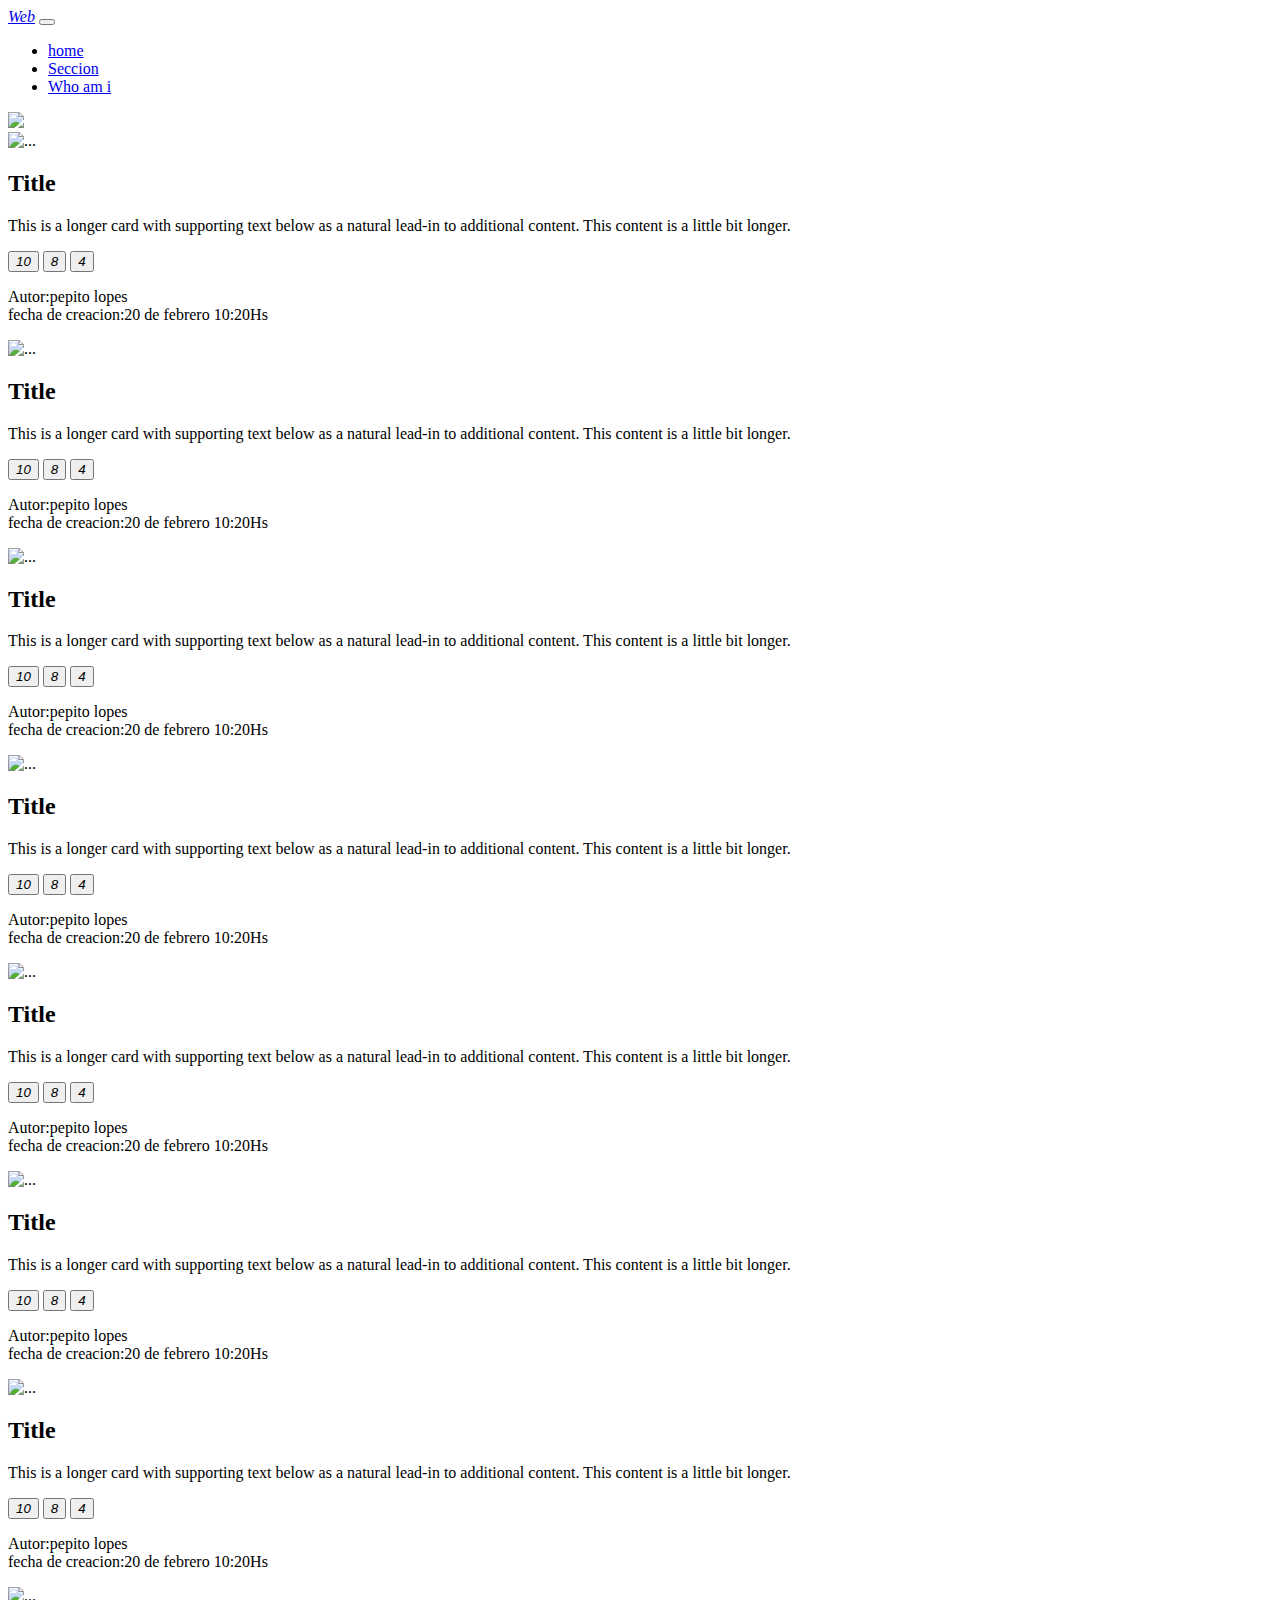
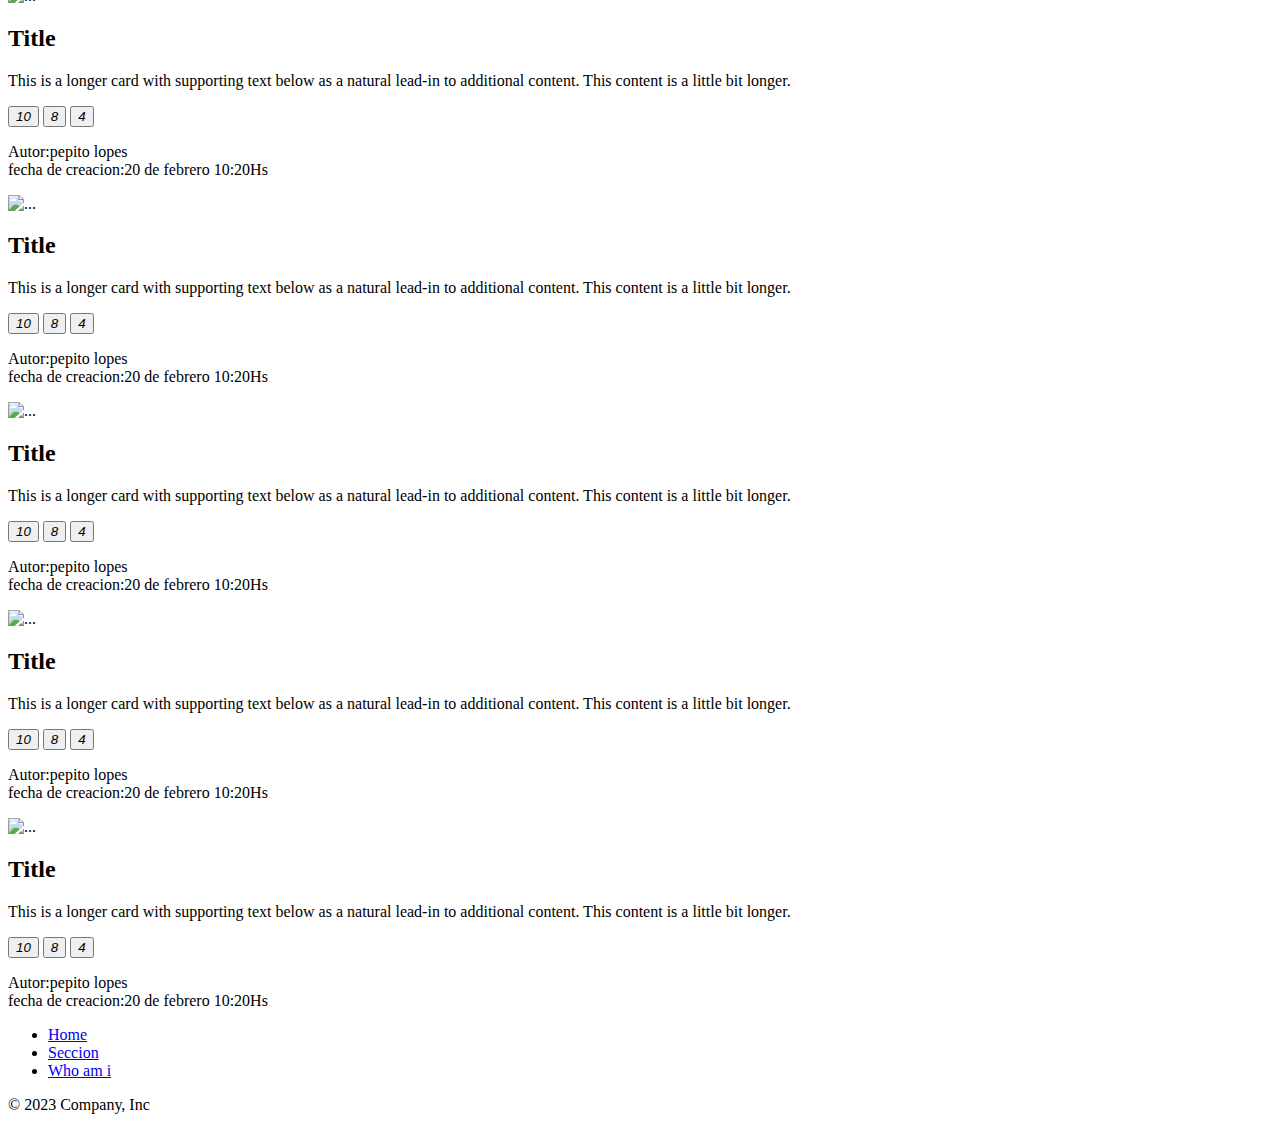
==== index.html @ 8e336708 "renombro home por index" ====
<!DOCTYPE html>
              <html>
              <head>

                <meta charset="utf-8"> 
                <meta name="viewport" content="width=device-width, initial-scale=1" >
                <meta name="description" content="portafolio de desarrollo">
                <meta name="keywords" content="HTML,CSS,javaScript,react">
                <link href="http://localhost/servidor/css/bootstrap.min.css" rel="stylesheet">
                <link href="http://localhost/servidor/css/style.css" rel="stylesheet">
                <script src="http://localhost/servidor/js/jquery.min.js"></script>
                <script src="http://localhost/servidor/js/bootstrap.min.js"></script>
                <title> Web/Programer</title>
              </head>
              <body>
                  <div class="container"> 
                     <nav class="navbar navbar-expand-lg">
                          <a class="navbar-brand" href="#">
                            <i class="bi bi-globe2"> Web</i></a>
                          <button class="navbar-toggler" type="button" data-bs-toggle="collapse" data-bs-target="#navbarNav" aria-controls="navbarNav" aria-expanded="false" aria-label="Toggle navigation">
                            <span class="navbar-toggler-icon"></span>
                          </button>
                          <div class="collapse navbar-collapse" id="navbarNav">
                            <ul class="navbar-nav">
                              <li class="nav-item">
                                <a class="nav-link" href="home.html">home</a>
                              </li>
                              <li class="nav-item">
                                <a class="nav-link" href="seccion.html">Seccion</a>
                              </li>
                              <li class="nav-item">
                                <a class="nav-link" href="whoami.html">Who am i </a>
                              </li>
                            </ul>
                          </div>
                      </nav>
                      </div>
                          <div class="container">
                              <div class="mb-3">
                                   <img src="https://www.achieve3000.com/media/images/A3K_HomeHeader_large_eQJwdRV.original.png" class="img-fluid rounded">
                                </div>
                           </div>
                       <div class="container">
                        <div class="row row-cols-1 row-cols-md-2 g-4">
                          <div class="col-12 col-md-6 col-xl-4">
                            <div class="card">
                              <img src="https://spng.pngfind.com/pngs/s/648-6482861_permalink-to-150-good-angry-png-this-year.png" class="card-img-top" alt="...">
                              <div class="card-body">
                                <h2 class="card-title">Title</h2>
                                <p class="card-text">This is a longer card with supporting text below as a natural lead-in to additional content. This content is a little bit longer.<br>
                                   <div class="text-center"> 
                                    <button type="button" class="btn btn-secondary">
                                      <i class="bi bi-chat-left-text">
                                         10
                                     </i>
                                   </button>
                                   <button type="button" class="btn btn-light">
                                     <i class="bi bi-hand-thumbs-up">
                                       8
                                     </i>
                                </button>
                                <button type="button" class="btn btn-dark">
                                      <i class="bi bi-hand-thumbs-down">
                                         4
                                       </i>
                                 </button>
                              </div>
                                 <div class="mt-3">
                                   <p>
                                     Autor:pepito lopes<br>
                                     fecha de creacion:20 de febrero 10:20Hs
                                   </p>
                              </div>
                                </p>
                              </div>
                            </div>
                          </div>
                          <div class="col-12 col-md-6 col-xl-4 ">
                            <div class="card">
                              <img src="https://spng.pngfind.com/pngs/s/648-6482861_permalink-to-150-good-angry-png-this-year.png" class="card-img-top" alt="...">
                              <div class="card-body">
                                <h2 class="card-title">Title</h2>
                                <p class="card-text">This is a longer card with supporting text below as a natural lead-in to additional content. This content is a little bit longer.<br>
                                   <div class="text-center"> 
                                    <button type="button" class="btn btn-secondary">
                                      <i class="bi bi-chat-left-text">
                                         10
                                     </i>
                                   </button>
                                   <button type="button" class="btn btn-light">
                                     <i class="bi bi-hand-thumbs-up">
                                       8
                                     </i>
                                </button>
                                <button type="button" class="btn btn-dark">
                                      <i class="bi bi-hand-thumbs-down">
                                         4
                                       </i>
                                 </button>
                              </div>
                                 <div class="mt-3">
                                   <p>
                                     Autor:pepito lopes<br>
                                     fecha de creacion:20 de febrero 10:20Hs
                                   </p>
                              </div>
                                </p>
                              </div>
                            </div>
                          </div>
                          <div class="col-12 col-md-6 col-xl-4">
                            <div class="card">
                              <img src="https://spng.pngfind.com/pngs/s/648-6482861_permalink-to-150-good-angry-png-this-year.png" class="card-img-top" alt="...">
                              <div class="card-body">
                                <h2 class="card-title">Title</h2>
                                <p class="card-text">This is a longer card with supporting text below as a natural lead-in to additional content. This content is a little bit longer.<br>
                                   <div class="text-center"> 
                                    <button type="button" class="btn btn-secondary">
                                      <i class="bi bi-chat-left-text">
                                         10
                                     </i>
                                   </button>
                                   <button type="button" class="btn btn-light">
                                     <i class="bi bi-hand-thumbs-up">
                                       8
                                     </i>
                                </button>
                                <button type="button" class="btn btn-dark">
                                      <i class="bi bi-hand-thumbs-down">
                                         4
                                       </i>
                                 </button>
                              </div>
                                 <div class="mt-3">
                                   <p>
                                     Autor:pepito lopes<br>
                                     fecha de creacion:20 de febrero 10:20Hs
                                   </p>
                              </div>
                                </p>
                              </div>
                            </div>
                          </div>
                          <div class="col-12 col-md-6 col-xl-4">
                            <div class="card">
                              <img src="https://spng.pngfind.com/pngs/s/648-6482861_permalink-to-150-good-angry-png-this-year.png" class="card-img-top" alt="...">
                              <div class="card-body">
                                <h2 class="card-title">Title</h2>
                                <p class="card-text">This is a longer card with supporting text below as a natural lead-in to additional content. This content is a little bit longer.<br>
                                   <div class="text-center"> 
                                    <button type="button" class="btn btn-secondary">
                                      <i class="bi bi-chat-left-text">
                                         10
                                     </i>
                                   </button>
                                   <button type="button" class="btn btn-light">
                                     <i class="bi bi-hand-thumbs-up">
                                       8
                                     </i>
                                </button>
                                <button type="button" class="btn btn-dark">
                                      <i class="bi bi-hand-thumbs-down">
                                         4
                                       </i>
                                 </button>
                              </div>
                                 <div class="mt-3">
                                   <p>
                                     Autor:pepito lopes<br>
                                     fecha de creacion:20 de febrero 10:20Hs
                                   </p>
                              </div>
                                </p>
                              </div>
                            </div>
                          </div>
                          <div class="col-12 col-md-6 col-xl-4">
                            <div class="card">
                              <img src="https://spng.pngfind.com/pngs/s/648-6482861_permalink-to-150-good-angry-png-this-year.png" class="card-img-top" alt="...">
                              <div class="card-body">
                                <h2 class="card-title">Title</h2>
                                <p class="card-text">This is a longer card with supporting text below as a natural lead-in to additional content. This content is a little bit longer.<br>
                                   <div class="text-center"> 
                                    <button type="button" class="btn btn-secondary">
                                      <i class="bi bi-chat-left-text">
                                         10
                                     </i>
                                   </button>
                                   <button type="button" class="btn btn-light">
                                     <i class="bi bi-hand-thumbs-up">
                                       8
                                     </i>
                                </button>
                                <button type="button" class="btn btn-dark">
                                      <i class="bi bi-hand-thumbs-down">
                                         4
                                       </i>
                                 </button>
                              </div>
                                 <div class="mt-3">
                                   <p>
                                     Autor:pepito lopes<br>
                                     fecha de creacion:20 de febrero 10:20Hs
                                   </p>
                              </div>
                                </p>
                              </div>
                            </div>
                          </div>
                          <div class="col-12 col-md-6 col-xl-4">
                            <div class="card">
                              <img src="https://spng.pngfind.com/pngs/s/648-6482861_permalink-to-150-good-angry-png-this-year.png" class="card-img-top" alt="...">
                              <div class="card-body">
                                <h2 class="card-title">Title</h2>
                                <p class="card-text">This is a longer card with supporting text below as a natural lead-in to additional content. This content is a little bit longer.<br>
                                   <div class="text-center"> 
                                    <button type="button" class="btn btn-secondary">
                                      <i class="bi bi-chat-left-text">
                                         10
                                     </i>
                                   </button>
                                   <button type="button" class="btn btn-light">
                                     <i class="bi bi-hand-thumbs-up">
                                       8
                                     </i>
                                </button>
                                <button type="button" class="btn btn-dark">
                                      <i class="bi bi-hand-thumbs-down">
                                         4
                                       </i>
                                 </button>
                              </div>
                                 <div class="mt-3">
                                   <p>
                                     Autor:pepito lopes<br>
                                     fecha de creacion:20 de febrero 10:20Hs
                                   </p>
                              </div>
                                </p>
                              </div>
                            </div>
                          </div>
                          <div class="col-12 col-md-6 col-xl-4">
                            <div class="card">
                              <img src="https://spng.pngfind.com/pngs/s/648-6482861_permalink-to-150-good-angry-png-this-year.png" class="card-img-top" alt="...">
                              <div class="card-body">
                                <h2 class="card-title">Title</h2>
                                <p class="card-text">This is a longer card with supporting text below as a natural lead-in to additional content. This content is a little bit longer.<br>
                                   <div class="text-center"> 
                                    <button type="button" class="btn btn-secondary">
                                      <i class="bi bi-chat-left-text">
                                         10
                                     </i>
                                   </button>
                                   <button type="button" class="btn btn-light">
                                     <i class="bi bi-hand-thumbs-up">
                                       8
                                     </i>
                                </button>
                                <button type="button" class="btn btn-dark">
                                      <i class="bi bi-hand-thumbs-down">
                                         4
                                       </i>
                                 </button>
                              </div>
                                 <div class="mt-3">
                                   <p>
                                     Autor:pepito lopes<br>
                                     fecha de creacion:20 de febrero 10:20Hs
                                   </p>
                              </div>
                                </p>
                              </div>
                            </div>
                          </div>
                          <div class="col-12 col-md-6 col-xl-4">
                            <div class="card">
                              <img src="https://spng.pngfind.com/pngs/s/648-6482861_permalink-to-150-good-angry-png-this-year.png" class="card-img-top" alt="...">
                              <div class="card-body">
                                <h2 class="card-title">Title</h2>
                                <p class="card-text">This is a longer card with supporting text below as a natural lead-in to additional content. This content is a little bit longer.<br>
                                   <div class="text-center"> 
                                    <button type="button" class="btn btn-secondary">
                                      <i class="bi bi-chat-left-text">
                                         10
                                     </i>
                                   </button>
                                   <button type="button" class="btn btn-light">
                                     <i class="bi bi-hand-thumbs-up">
                                       8
                                     </i>
                                </button>
                                <button type="button" class="btn btn-dark">
                                      <i class="bi bi-hand-thumbs-down">
                                         4
                                       </i>
                                 </button>
                              </div>
                                 <div class="mt-3">
                                   <p>
                                     Autor:pepito lopes<br>
                                     fecha de creacion:20 de febrero 10:20Hs
                                   </p>
                              </div>
                                </p>
                              </div>
                            </div>
                          </div>
                           <div class="col-12 col-md-6 col-xl-4">
                              <div class="card">
                               <img src="https://spng.pngfind.com/pngs/s/648-6482861_permalink-to-150-good-angry-png-this-year.png" class="card-img-top" alt="...">
                                <div class="card-body">
                                <h2 class="card-title">Title</h2>
                                <p class="card-text">This is a longer card with supporting text below as a natural lead-in to additional content. This content is a little bit longer.<br>
                                   <div class="text-center"> 
                                    <button type="button" class="btn btn-secondary">
                                      <i class="bi bi-chat-left-text">
                                         10
                                     </i>
                                   </button>
                                   <button type="button" class="btn btn-light">
                                     <i class="bi bi-hand-thumbs-up">
                                       8
                                     </i>
                                </button>
                                <button type="button" class="btn btn-dark">
                                      <i class="bi bi-hand-thumbs-down">
                                         4
                                       </i>
                                 </button>
                              </div>
                                 <div class="mt-3">
                                   <p>
                                     Autor:pepito lopes<br>
                                     fecha de creacion:20 de febrero 10:20Hs
                                   </p>
                              </div>
                                </p>
                              </div>
                            </div>
                          </div>
                           <div class="col-12 col-md-6 col-xl-4">
                            <div class="card">
                              <img src="https://spng.pngfind.com/pngs/s/648-6482861_permalink-to-150-good-angry-png-this-year.png" class="card-img-top" alt="...">
                              <div class="card-body">
                                <h2 class="card-title">Title</h2>
                                <p class="card-text">This is a longer card with supporting text below as a natural lead-in to additional content. This content is a little bit longer.<br>
                                   <div class="text-center"> 
                                    <button type="button" class="btn btn-secondary">
                                      <i class="bi bi-chat-left-text">
                                         10
                                     </i>
                                   </button>
                                   <button type="button" class="btn btn-light">
                                     <i class="bi bi-hand-thumbs-up">
                                       8
                                     </i>
                                </button>
                                <button type="button" class="btn btn-dark">
                                      <i class="bi bi-hand-thumbs-down">
                                         4
                                       </i>
                                 </button>
                              </div>
                                 <div class="mt-3">
                                   <p>
                                     Autor:pepito lopes<br>
                                     fecha de creacion:20 de febrero 10:20Hs
                                   </p>
                              </div>
                                </p>
                              </div>
                            </div>
                          </div>
                           <div class="col-12 col-md-6 col-xl-4">
                            <div class="card">
                              <img src="https://spng.pngfind.com/pngs/s/648-6482861_permalink-to-150-good-angry-png-this-year.png" class="card-img-top" alt="...">
                              <div class="card-body">
                                <h2 class="card-title">Title</h2>
                                <p class="card-text">This is a longer card with supporting text below as a natural lead-in to additional content. This content is a little bit longer.<br>
                                   <div class="text-center"> 
                                    <button type="button" class="btn btn-secondary">
                                      <i class="bi bi-chat-left-text">
                                         10
                                     </i>
                                   </button>
                                   <button type="button" class="btn btn-light">
                                     <i class="bi bi-hand-thumbs-up">
                                       8
                                     </i>
                                </button>
                                <button type="button" class="btn btn-dark">
                                      <i class="bi bi-hand-thumbs-down">
                                         4
                                       </i>
                                 </button>
                              </div>
                                 <div class="mt-3">
                                   <p>
                                     Autor:pepito lopes<br>
                                     fecha de creacion:20 de febrero 10:20Hs
                                   </p>
                              </div>
                                </p>
                              </div>
                            </div>
                          </div>
                           <div class="col-12 col-md-6 col-xl-4">
                            <div class="card">
                              <img src="https://spng.pngfind.com/pngs/s/648-6482861_permalink-to-150-good-angry-png-this-year.png" class="card-img-top" alt="...">
                              <div class="card-body">
                                <h2 class="card-title">Title</h2>
                                <p class="card-text">This is a longer card with supporting text below as a natural lead-in to additional content. This content is a little bit longer.<br>
                                   <div class="text-center"> 
                                    <button type="button" class="btn btn-secondary">
                                      <i class="bi bi-chat-left-text">
                                         10
                                     </i>
                                   </button>
                                   <button type="button" class="btn btn-light">
                                     <i class="bi bi-hand-thumbs-up">
                                       8
                                     </i>
                                </button>
                                <button type="button" class="btn btn-dark">
                                      <i class="bi bi-hand-thumbs-down">
                                         4
                                       </i>
                                 </button>
                              </div>
                                 <div class="mt-3">
                                   <p>
                                     Autor:pepito lopes<br>
                                     fecha de creacion:20 de febrero 10:20Hs
                                   </p>
                                   </div>
                                 </p>
                              </div>
                            </div>
                          </div>
                        </div>
                       <div class="container">
                      <div class="row">
                            <footer class="py-3 my-4">
                            <ul class="nav justify-content-center border-bottom pb-3 mb-3">
                            <li class="nav-item"><a href="home.html" class="nav-link px-2 text-muted">Home</a></li>
                            <li class="nav-item"><a href="seccion.html" class="nav-link px-2 text-muted">Seccion</a></li>
                            <li class="nav-item"><a href="whoami.html" class="nav-link px-2 text-muted">Who am i</a></li>
                            </ul>
                            <p class="text-center text-muted">© 2023 Company, Inc</p>
                      </footer>
                 </div>
              </div>  
            </div>
         </body>
     </html>
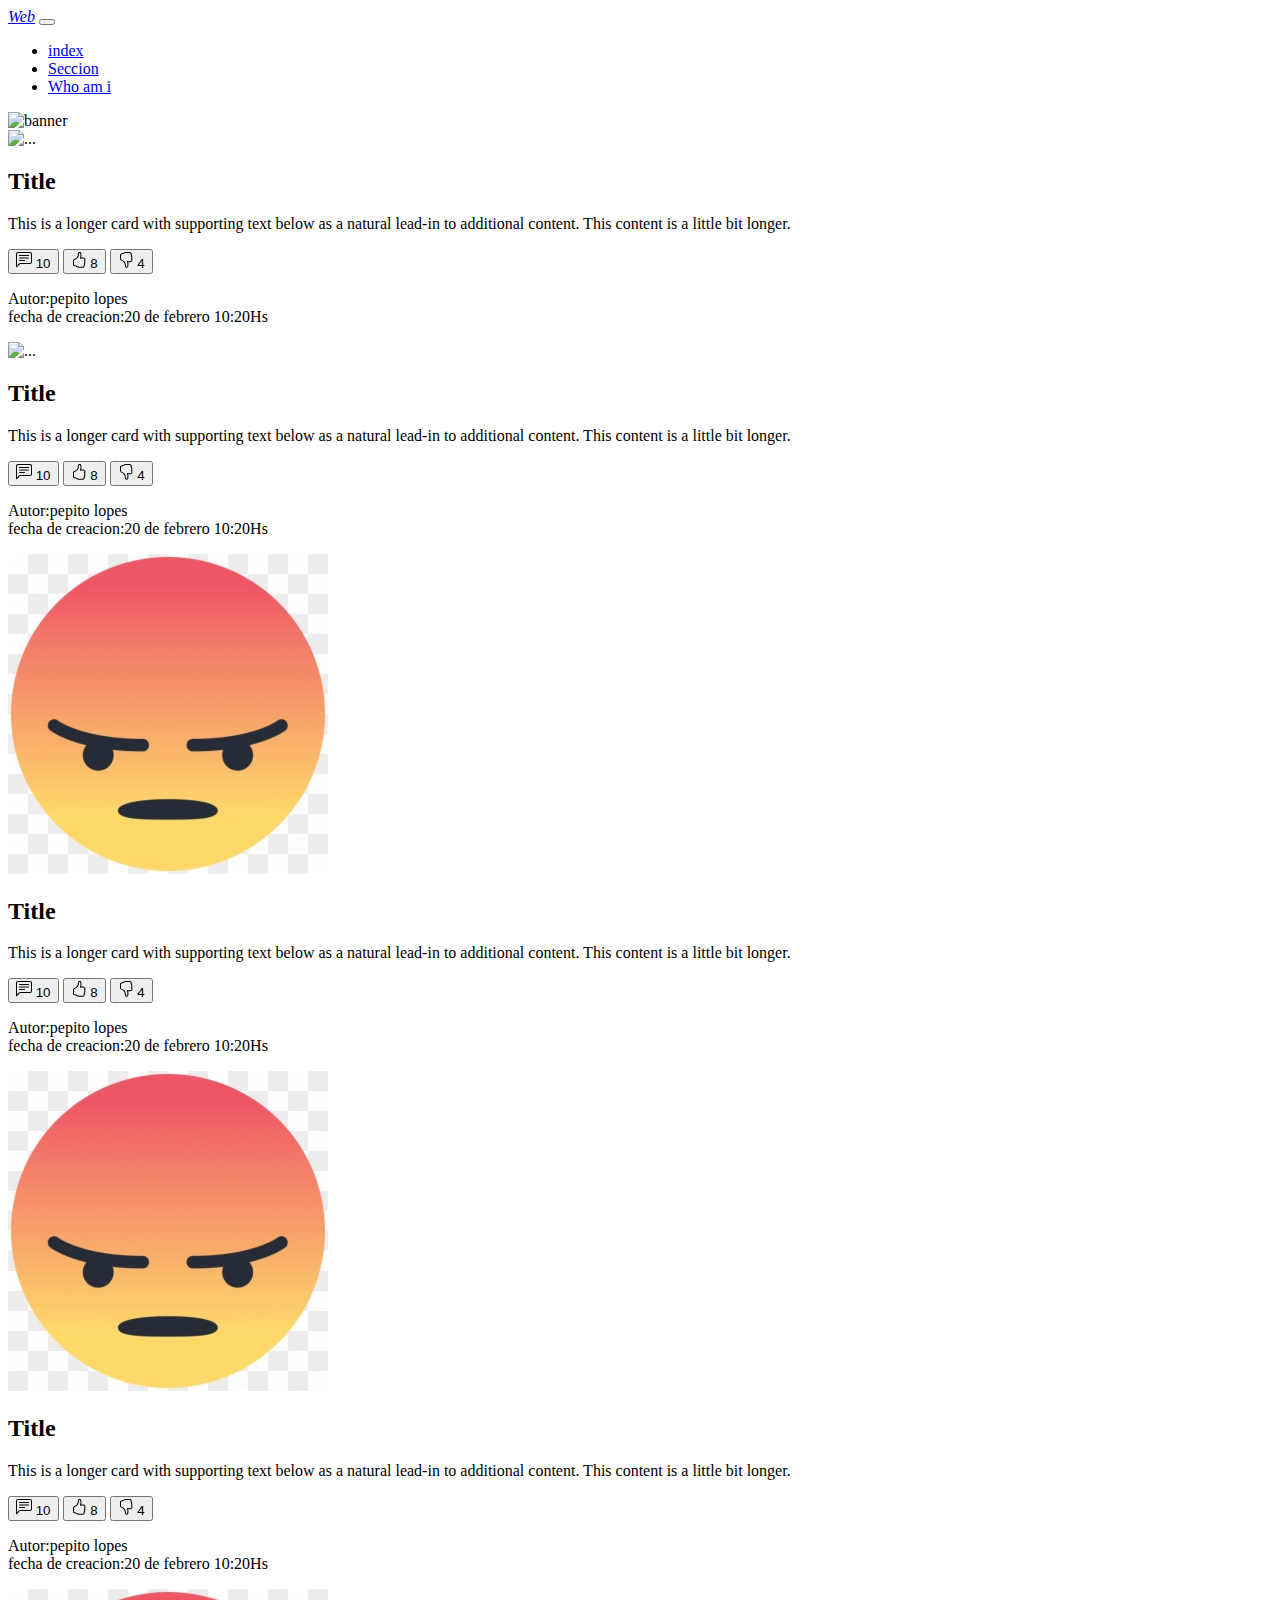
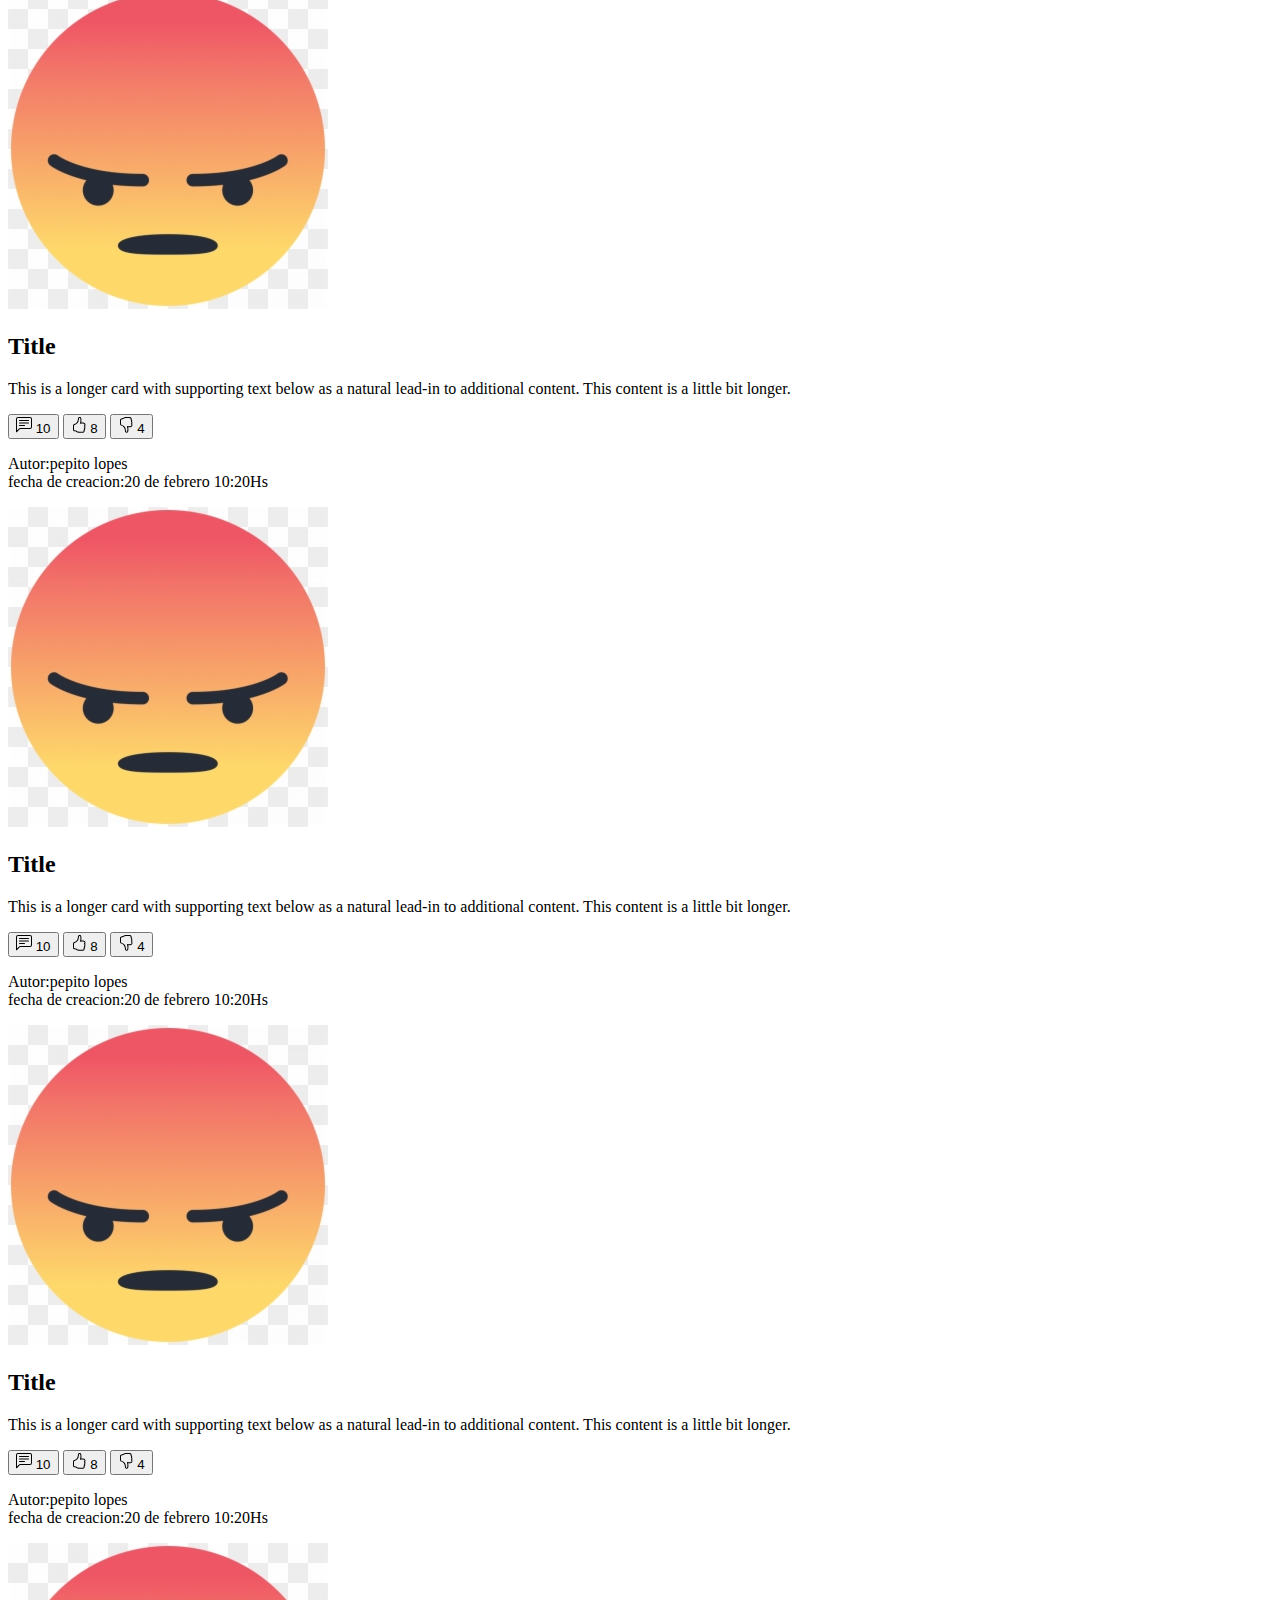
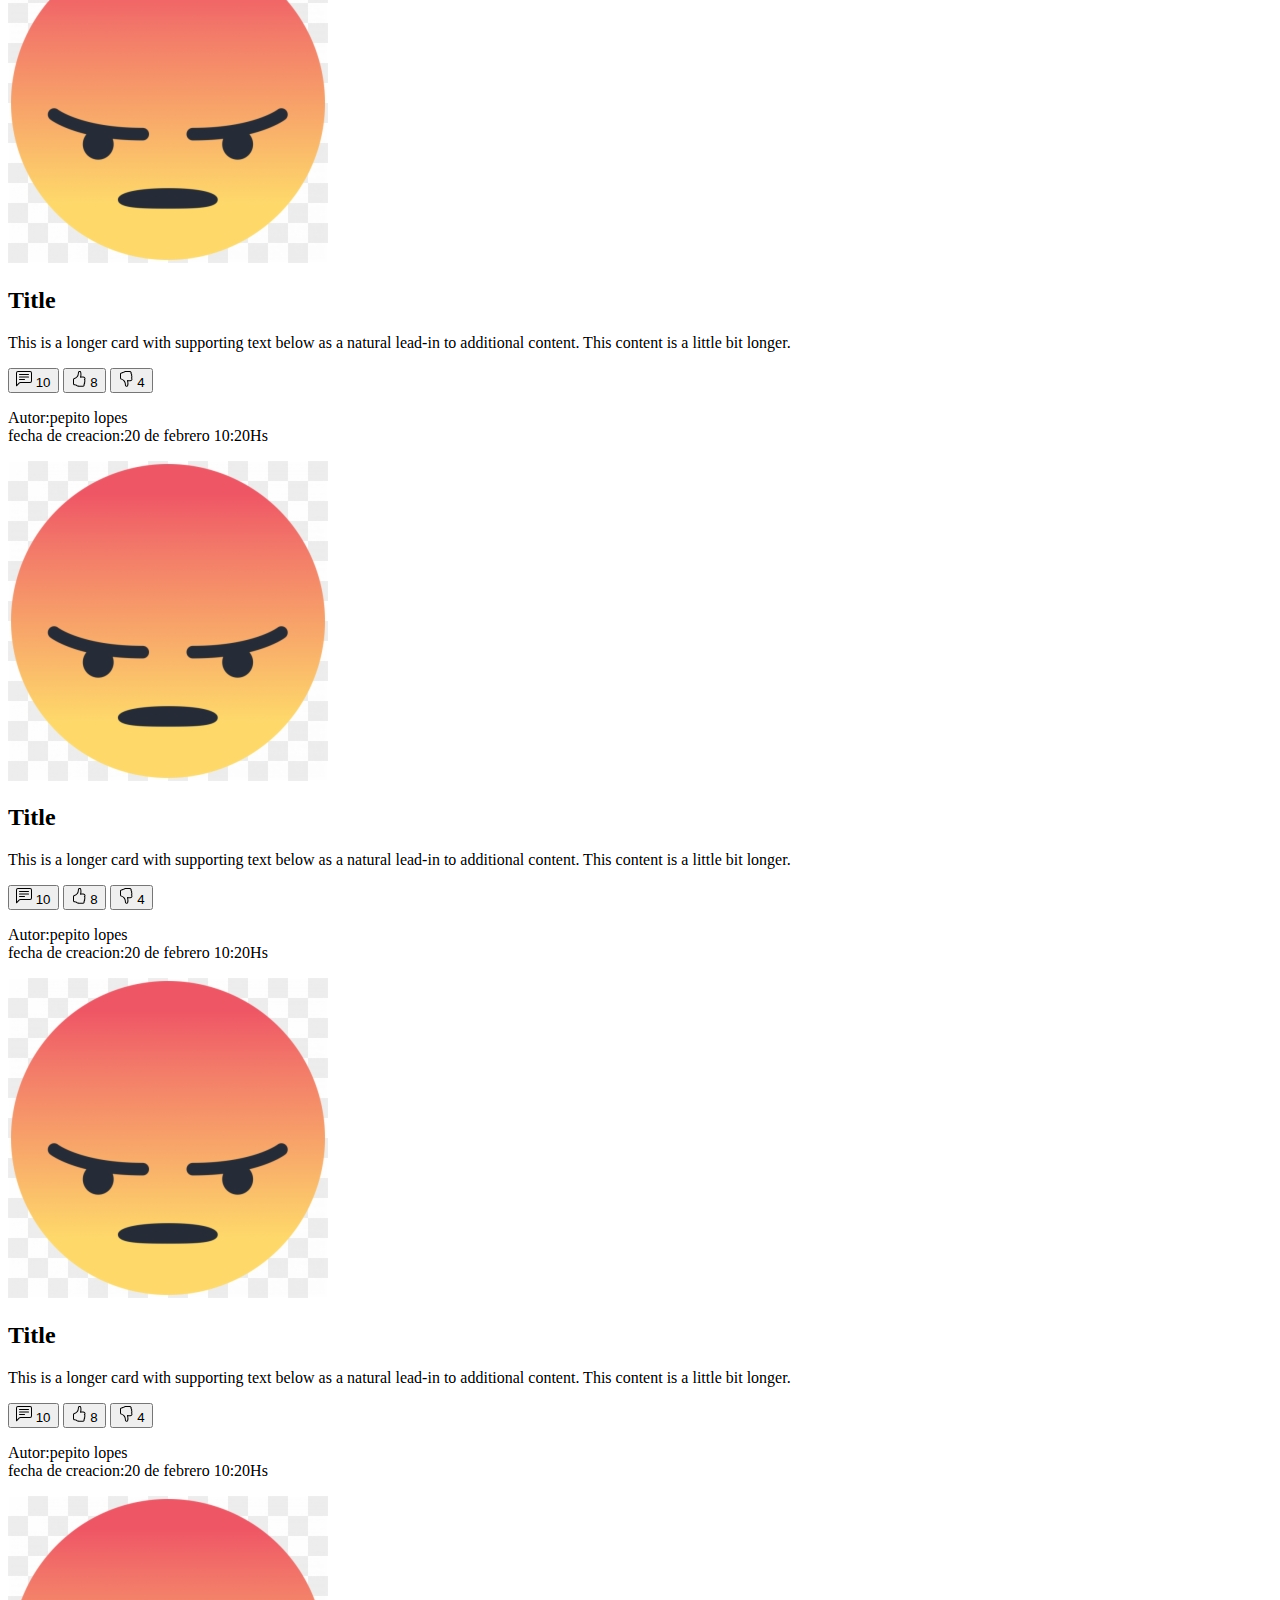
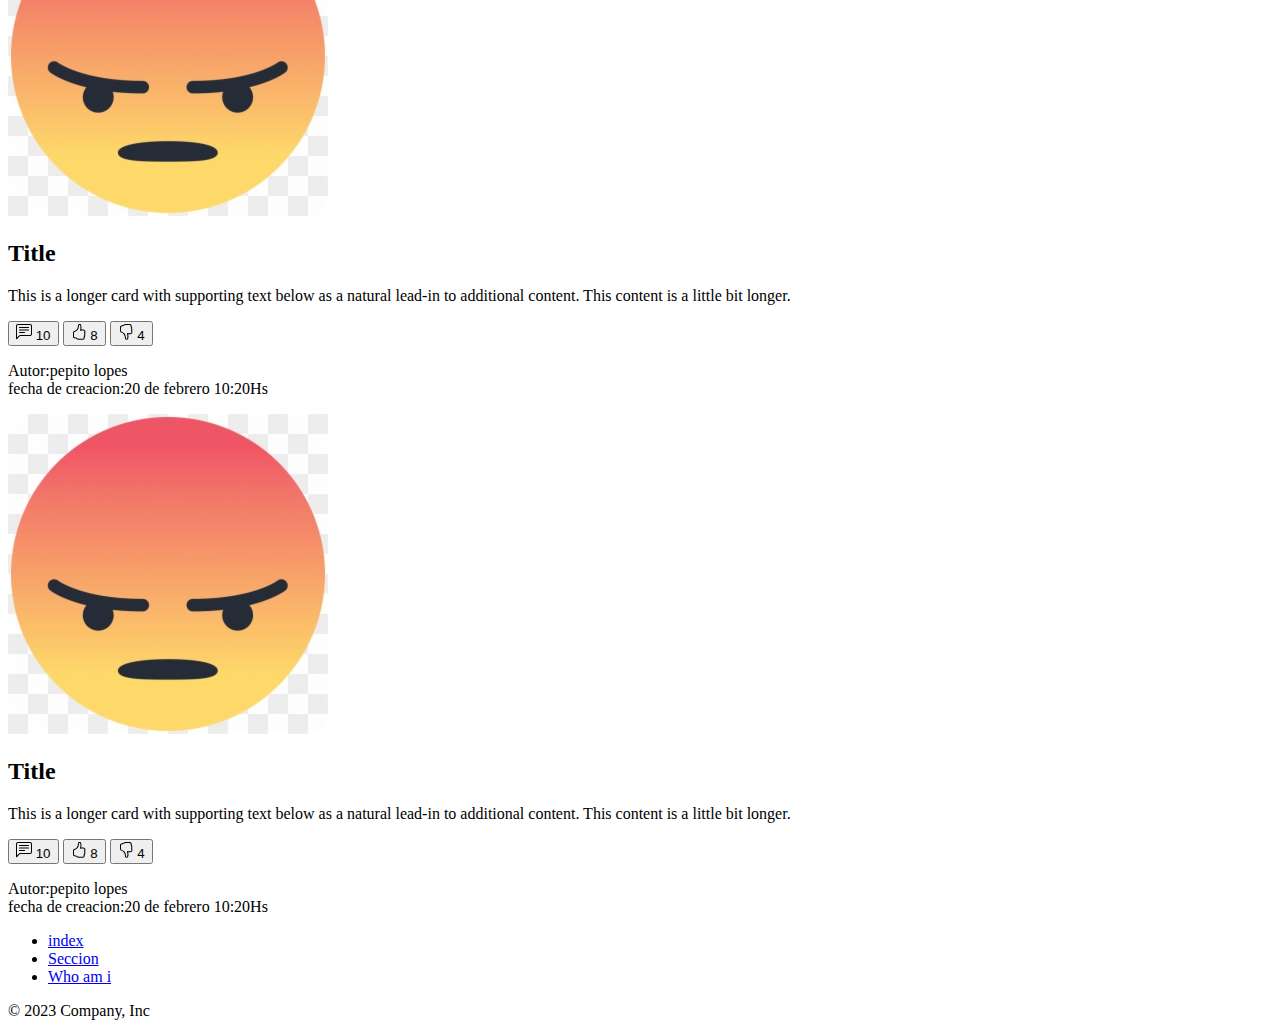
==== commit 43d25450: "arreglo de enlaces" ====
--- a/index.html
+++ b/index.html
@@ -23,7 +23,7 @@
                           <div class="collapse navbar-collapse" id="navbarNav">
                             <ul class="navbar-nav">
                               <li class="nav-item">
-                                <a class="nav-link" href="home.html">home</a>
+                                <a class="nav-link" href="index.html">index</a>
                               </li>
                               <li class="nav-item">
                                 <a class="nav-link" href="seccion.html">Seccion</a>
@@ -37,32 +37,36 @@
                       </div>
                           <div class="container">
                               <div class="mb-3">
-                                   <img src="https://www.achieve3000.com/media/images/A3K_HomeHeader_large_eQJwdRV.original.png" class="img-fluid rounded">
+                                   <img src="https://www.achieve3000.com/media/images/A3K_HomeHeader_large_eQJwdRV.original.png" class="img-fluid rounded" alt="banner">
                                 </div>
                            </div>
                        <div class="container">
                         <div class="row row-cols-1 row-cols-md-2 g-4">
                           <div class="col-12 col-md-6 col-xl-4">
                             <div class="card">
-                              <img src="https://spng.pngfind.com/pngs/s/648-6482861_permalink-to-150-good-angry-png-this-year.png" class="card-img-top" alt="...">
-                              <div class="card-body">
-                                <h2 class="card-title">Title</h2>
-                                <p class="card-text">This is a longer card with supporting text below as a natural lead-in to additional content. This content is a little bit longer.<br>
-                                   <div class="text-center"> 
-                                    <button type="button" class="btn btn-secondary">
-                                      <i class="bi bi-chat-left-text">
-                                         10
-                                     </i>
-                                   </button>
-                                   <button type="button" class="btn btn-light">
-                                     <i class="bi bi-hand-thumbs-up">
-                                       8
-                                     </i>
-                                </button>
-                                <button type="button" class="btn btn-dark">
-                                      <i class="bi bi-hand-thumbs-down">
-                                         4
-                                       </i>
+                              <img src="imagenes/Seccion.png" class="card-img-top" alt="...">
+                              <div class="card-body">
+                                <h2 class="card-title">Title</h2>
+                                <p class="card-text">This is a longer card with supporting text below as a natural lead-in to additional content. This content is a little bit longer.<br>
+                                   <div class="text-center"> 
+                                    <button type="button" class="btn btn-secondary"> 
+                                      <svg xmlns="http://www.w3.org/2000/svg" width="16" height="16" fill="currentColor" class="bi bi-chat-left-text" viewBox="0 0 16 16">
+                                      <path d="M14 1a1 1 0 0 1 1 1v8a1 1 0 0 1-1 1H4.414A2 2 0 0 0 3 11.586l-2 2V2a1 1 0 0 1 1-1h12zM2 0a2 2 0 0 0-2 2v12.793a.5.5 0 0 0 .854.353l2.853-2.853A1 1 0 0 1 4.414 12H14a2 2 0 0 0 2-2V2a2 2 0 0 0-2-2H2z"/> 
+                                      <path d="M3 3.5a.5.5 0 0 1 .5-.5h9a.5.5 0 0 1 0 1h-9a.5.5 0 0 1-.5-.5zM3 6a.5.5 0 0 1 .5-.5h9a.5.5 0 0 1 0 1h-9A.5.5 0 0 1 3 6zm0 2.5a.5.5 0 0 1 .5-.5h5a.5.5 0 0 1 0 1h-5a.5.5 0 0 1-.5-.5z"/>
+                                    </svg>
+                                    10
+                                   </button> 
+                                   <button type="button" class="btn btn-light">
+                                      <svg xmlns="http://www.w3.org/2000/svg" width="16" height="16" fill="currentColor" class="bi bi-hand-thumbs-up" viewBox="0 0 16 16">
+                                    <path d="M8.864.046C7.908-.193 7.02.53 6.956 1.466c-.072 1.051-.23 2.016-.428 2.59-.125.36-.479 1.013-1.04 1.639-.557.623-1.282 1.178-2.131 1.41C2.685 7.288 2 7.87 2 8.72v4.001c0 .845.682 1.464 1.448 1.545 1.07.114 1.564.415 2.068.723l.048.03c.272.165.578.348.97.484.397.136.861.217 1.466.217h3.5c.937 0 1.599-.477 1.934-1.064a1.86 1.86 0 0 0 .254-.912c0-.152-.023-.312-.077-.464.201-.263.38-.578.488-.901.11-.33.172-.762.004-1.149.069-.13.12-.269.159-.403.077-.27.113-.568.113-.857 0-.288-.036-.585-.113-.856a2.144 2.144 0 0 0-.138-.362 1.9 1.9 0 0 0 .234-1.734c-.206-.592-.682-1.1-1.2-1.272-.847-.282-1.803-.276-2.516-.211a9.84 9.84 0 0 0-.443.05 9.365 9.365 0 0 0-.062-4.509A1.38 1.38 0 0 0 9.125.111L8.864.046zM11.5 14.721H8c-.51 0-.863-.069-1.14-.164-.281-.097-.506-.228-.776-.393l-.04-.024c-.555-.339-1.198-.731-2.49-.868-.333-.036-.554-.29-.554-.55V8.72c0-.254.226-.543.62-.65 1.095-.3 1.977-.996 2.614-1.708.635-.71 1.064-1.475 1.238-1.978.243-.7.407-1.768.482-2.85.025-.362.36-.594.667-.518l.262.066c.16.04.258.143.288.255a8.34 8.34 0 0 1-.145 4.725.5.5 0 0 0 .595.644l.003-.001.014-.003.058-.014a8.908 8.908 0 0 1 1.036-.157c.663-.06 1.457-.054 2.11.164.175.058.45.3.57.65.107.308.087.67-.266 1.022l-.353.353.353.354c.043.043.105.141.154.315.048.167.075.37.075.581 0 .212-.027.414-.075.582-.05.174-.111.272-.154.315l-.353.353.353.354c.047.047.109.177.005.488a2.224 2.224 0 0 1-.505.805l-.353.353.353.354c.006.005.041.05.041.17a.866.866 0 0 1-.121.416c-.165.288-.503.56-1.066.56z"/>
+                                  </svg>
+                                  8
+                                </button>
+                                <button type="button" class="btn btn-dark">
+                                      <svg xmlns="http://www.w3.org/2000/svg" width="16" height="16" fill="currentColor" class="bi bi-hand-thumbs-down" viewBox="0 0 16 16">
+                                      <path d="M8.864 15.674c-.956.24-1.843-.484-1.908-1.42-.072-1.05-.23-2.015-.428-2.59-.125-.36-.479-1.012-1.04-1.638-.557-.624-1.282-1.179-2.131-1.41C2.685 8.432 2 7.85 2 7V3c0-.845.682-1.464 1.448-1.546 1.07-.113 1.564-.415 2.068-.723l.048-.029c.272-.166.578-.349.97-.484C6.931.08 7.395 0 8 0h3.5c.937 0 1.599.478 1.934 1.064.164.287.254.607.254.913 0 .152-.023.312-.077.464.201.262.38.577.488.9.11.33.172.762.004 1.15.069.13.12.268.159.403.077.27.113.567.113.856 0 .289-.036.586-.113.856-.035.12-.08.244-.138.363.394.571.418 1.2.234 1.733-.206.592-.682 1.1-1.2 1.272-.847.283-1.803.276-2.516.211a9.877 9.877 0 0 1-.443-.05 9.364 9.364 0 0 1-.062 4.51c-.138.508-.55.848-1.012.964l-.261.065zM11.5 1H8c-.51 0-.863.068-1.14.163-.281.097-.506.229-.776.393l-.04.025c-.555.338-1.198.73-2.49.868-.333.035-.554.29-.554.55V7c0 .255.226.543.62.65 1.095.3 1.977.997 2.614 1.709.635.71 1.064 1.475 1.238 1.977.243.7.407 1.768.482 2.85.025.362.36.595.667.518l.262-.065c.16-.04.258-.144.288-.255a8.34 8.34 0 0 0-.145-4.726.5.5 0 0 1 .595-.643h.003l.014.004.058.013a8.912 8.912 0 0 0 1.036.157c.663.06 1.457.054 2.11-.163.175-.059.45-.301.57-.651.107-.308.087-.67-.266-1.021L12.793 7l.353-.354c.043-.042.105-.14.154-.315.048-.167.075-.37.075-.581 0-.211-.027-.414-.075-.581-.05-.174-.111-.273-.154-.315l-.353-.354.353-.354c.047-.047.109-.176.005-.488a2.224 2.224 0 0 0-.505-.804l-.353-.354.353-.354c.006-.005.041-.05.041-.17a.866.866 0 0 0-.121-.415C12.4 1.272 12.063 1 11.5 1z"/>
+                                    </svg>
+                                    4
                                  </button>
                               </div>
                                  <div class="mt-3">
@@ -77,223 +81,251 @@
                           </div>
                           <div class="col-12 col-md-6 col-xl-4 ">
                             <div class="card">
-                              <img src="https://spng.pngfind.com/pngs/s/648-6482861_permalink-to-150-good-angry-png-this-year.png" class="card-img-top" alt="...">
-                              <div class="card-body">
-                                <h2 class="card-title">Title</h2>
-                                <p class="card-text">This is a longer card with supporting text below as a natural lead-in to additional content. This content is a little bit longer.<br>
-                                   <div class="text-center"> 
-                                    <button type="button" class="btn btn-secondary">
-                                      <i class="bi bi-chat-left-text">
-                                         10
-                                     </i>
-                                   </button>
-                                   <button type="button" class="btn btn-light">
-                                     <i class="bi bi-hand-thumbs-up">
-                                       8
-                                     </i>
-                                </button>
-                                <button type="button" class="btn btn-dark">
-                                      <i class="bi bi-hand-thumbs-down">
-                                         4
-                                       </i>
-                                 </button>
-                              </div>
-                                 <div class="mt-3">
-                                   <p>
-                                     Autor:pepito lopes<br>
-                                     fecha de creacion:20 de febrero 10:20Hs
-                                   </p>
-                              </div>
-                                </p>
-                              </div>
-                            </div>
-                          </div>
-                          <div class="col-12 col-md-6 col-xl-4">
-                            <div class="card">
-                              <img src="https://spng.pngfind.com/pngs/s/648-6482861_permalink-to-150-good-angry-png-this-year.png" class="card-img-top" alt="...">
-                              <div class="card-body">
-                                <h2 class="card-title">Title</h2>
-                                <p class="card-text">This is a longer card with supporting text below as a natural lead-in to additional content. This content is a little bit longer.<br>
-                                   <div class="text-center"> 
-                                    <button type="button" class="btn btn-secondary">
-                                      <i class="bi bi-chat-left-text">
-                                         10
-                                     </i>
-                                   </button>
-                                   <button type="button" class="btn btn-light">
-                                     <i class="bi bi-hand-thumbs-up">
-                                       8
-                                     </i>
-                                </button>
-                                <button type="button" class="btn btn-dark">
-                                      <i class="bi bi-hand-thumbs-down">
-                                         4
-                                       </i>
-                                 </button>
-                              </div>
-                                 <div class="mt-3">
-                                   <p>
-                                     Autor:pepito lopes<br>
-                                     fecha de creacion:20 de febrero 10:20Hs
-                                   </p>
-                              </div>
-                                </p>
-                              </div>
-                            </div>
-                          </div>
-                          <div class="col-12 col-md-6 col-xl-4">
-                            <div class="card">
-                              <img src="https://spng.pngfind.com/pngs/s/648-6482861_permalink-to-150-good-angry-png-this-year.png" class="card-img-top" alt="...">
-                              <div class="card-body">
-                                <h2 class="card-title">Title</h2>
-                                <p class="card-text">This is a longer card with supporting text below as a natural lead-in to additional content. This content is a little bit longer.<br>
-                                   <div class="text-center"> 
-                                    <button type="button" class="btn btn-secondary">
-                                      <i class="bi bi-chat-left-text">
-                                         10
-                                     </i>
-                                   </button>
-                                   <button type="button" class="btn btn-light">
-                                     <i class="bi bi-hand-thumbs-up">
-                                       8
-                                     </i>
-                                </button>
-                                <button type="button" class="btn btn-dark">
-                                      <i class="bi bi-hand-thumbs-down">
-                                         4
-                                       </i>
-                                 </button>
-                              </div>
-                                 <div class="mt-3">
-                                   <p>
-                                     Autor:pepito lopes<br>
-                                     fecha de creacion:20 de febrero 10:20Hs
-                                   </p>
-                              </div>
-                                </p>
-                              </div>
-                            </div>
-                          </div>
-                          <div class="col-12 col-md-6 col-xl-4">
-                            <div class="card">
-                              <img src="https://spng.pngfind.com/pngs/s/648-6482861_permalink-to-150-good-angry-png-this-year.png" class="card-img-top" alt="...">
-                              <div class="card-body">
-                                <h2 class="card-title">Title</h2>
-                                <p class="card-text">This is a longer card with supporting text below as a natural lead-in to additional content. This content is a little bit longer.<br>
-                                   <div class="text-center"> 
-                                    <button type="button" class="btn btn-secondary">
-                                      <i class="bi bi-chat-left-text">
-                                         10
-                                     </i>
-                                   </button>
-                                   <button type="button" class="btn btn-light">
-                                     <i class="bi bi-hand-thumbs-up">
-                                       8
-                                     </i>
-                                </button>
-                                <button type="button" class="btn btn-dark">
-                                      <i class="bi bi-hand-thumbs-down">
-                                         4
-                                       </i>
-                                 </button>
-                              </div>
-                                 <div class="mt-3">
-                                   <p>
-                                     Autor:pepito lopes<br>
-                                     fecha de creacion:20 de febrero 10:20Hs
-                                   </p>
-                              </div>
-                                </p>
-                              </div>
-                            </div>
-                          </div>
-                          <div class="col-12 col-md-6 col-xl-4">
-                            <div class="card">
-                              <img src="https://spng.pngfind.com/pngs/s/648-6482861_permalink-to-150-good-angry-png-this-year.png" class="card-img-top" alt="...">
-                              <div class="card-body">
-                                <h2 class="card-title">Title</h2>
-                                <p class="card-text">This is a longer card with supporting text below as a natural lead-in to additional content. This content is a little bit longer.<br>
-                                   <div class="text-center"> 
-                                    <button type="button" class="btn btn-secondary">
-                                      <i class="bi bi-chat-left-text">
-                                         10
-                                     </i>
-                                   </button>
-                                   <button type="button" class="btn btn-light">
-                                     <i class="bi bi-hand-thumbs-up">
-                                       8
-                                     </i>
-                                </button>
-                                <button type="button" class="btn btn-dark">
-                                      <i class="bi bi-hand-thumbs-down">
-                                         4
-                                       </i>
-                                 </button>
-                              </div>
-                                 <div class="mt-3">
-                                   <p>
-                                     Autor:pepito lopes<br>
-                                     fecha de creacion:20 de febrero 10:20Hs
-                                   </p>
-                              </div>
-                                </p>
-                              </div>
-                            </div>
-                          </div>
-                          <div class="col-12 col-md-6 col-xl-4">
-                            <div class="card">
-                              <img src="https://spng.pngfind.com/pngs/s/648-6482861_permalink-to-150-good-angry-png-this-year.png" class="card-img-top" alt="...">
-                              <div class="card-body">
-                                <h2 class="card-title">Title</h2>
-                                <p class="card-text">This is a longer card with supporting text below as a natural lead-in to additional content. This content is a little bit longer.<br>
-                                   <div class="text-center"> 
-                                    <button type="button" class="btn btn-secondary">
-                                      <i class="bi bi-chat-left-text">
-                                         10
-                                     </i>
-                                   </button>
-                                   <button type="button" class="btn btn-light">
-                                     <i class="bi bi-hand-thumbs-up">
-                                       8
-                                     </i>
-                                </button>
-                                <button type="button" class="btn btn-dark">
-                                      <i class="bi bi-hand-thumbs-down">
-                                         4
-                                       </i>
-                                 </button>
-                              </div>
-                                 <div class="mt-3">
-                                   <p>
-                                     Autor:pepito lopes<br>
-                                     fecha de creacion:20 de febrero 10:20Hs
-                                   </p>
-                              </div>
-                                </p>
-                              </div>
-                            </div>
-                          </div>
-                          <div class="col-12 col-md-6 col-xl-4">
-                            <div class="card">
-                              <img src="https://spng.pngfind.com/pngs/s/648-6482861_permalink-to-150-good-angry-png-this-year.png" class="card-img-top" alt="...">
-                              <div class="card-body">
-                                <h2 class="card-title">Title</h2>
-                                <p class="card-text">This is a longer card with supporting text below as a natural lead-in to additional content. This content is a little bit longer.<br>
-                                   <div class="text-center"> 
-                                    <button type="button" class="btn btn-secondary">
-                                      <i class="bi bi-chat-left-text">
-                                         10
-                                     </i>
-                                   </button>
-                                   <button type="button" class="btn btn-light">
-                                     <i class="bi bi-hand-thumbs-up">
-                                       8
-                                     </i>
-                                </button>
-                                <button type="button" class="btn btn-dark">
-                                      <i class="bi bi-hand-thumbs-down">
-                                         4
-                                       </i>
+                              <img src="imagenes/Seccion.png" class="card-img-top" alt="...">
+                              <div class="card-body">
+                                <h2 class="card-title">Title</h2>
+                                <p class="card-text">This is a longer card with supporting text below as a natural lead-in to additional content. This content is a little bit longer.<br>
+                                   <div class="text-center"> 
+                                    <button type="button" class="btn btn-secondary">
+                                     <svg xmlns="http://www.w3.org/2000/svg" width="16" height="16" fill="currentColor" class="bi bi-chat-left-text" viewBox="0 0 16 16">
+                                      <path d="M14 1a1 1 0 0 1 1 1v8a1 1 0 0 1-1 1H4.414A2 2 0 0 0 3 11.586l-2 2V2a1 1 0 0 1 1-1h12zM2 0a2 2 0 0 0-2 2v12.793a.5.5 0 0 0 .854.353l2.853-2.853A1 1 0 0 1 4.414 12H14a2 2 0 0 0 2-2V2a2 2 0 0 0-2-2H2z"/> 
+                                      <path d="M3 3.5a.5.5 0 0 1 .5-.5h9a.5.5 0 0 1 0 1h-9a.5.5 0 0 1-.5-.5zM3 6a.5.5 0 0 1 .5-.5h9a.5.5 0 0 1 0 1h-9A.5.5 0 0 1 3 6zm0 2.5a.5.5 0 0 1 .5-.5h5a.5.5 0 0 1 0 1h-5a.5.5 0 0 1-.5-.5z"/>
+                                    </svg>
+                                    10
+                                   </button>
+                                   <button type="button" class="btn btn-light">
+                                      <svg xmlns="http://www.w3.org/2000/svg" width="16" height="16" fill="currentColor" class="bi bi-hand-thumbs-up" viewBox="0 0 16 16">
+                                    <path d="M8.864.046C7.908-.193 7.02.53 6.956 1.466c-.072 1.051-.23 2.016-.428 2.59-.125.36-.479 1.013-1.04 1.639-.557.623-1.282 1.178-2.131 1.41C2.685 7.288 2 7.87 2 8.72v4.001c0 .845.682 1.464 1.448 1.545 1.07.114 1.564.415 2.068.723l.048.03c.272.165.578.348.97.484.397.136.861.217 1.466.217h3.5c.937 0 1.599-.477 1.934-1.064a1.86 1.86 0 0 0 .254-.912c0-.152-.023-.312-.077-.464.201-.263.38-.578.488-.901.11-.33.172-.762.004-1.149.069-.13.12-.269.159-.403.077-.27.113-.568.113-.857 0-.288-.036-.585-.113-.856a2.144 2.144 0 0 0-.138-.362 1.9 1.9 0 0 0 .234-1.734c-.206-.592-.682-1.1-1.2-1.272-.847-.282-1.803-.276-2.516-.211a9.84 9.84 0 0 0-.443.05 9.365 9.365 0 0 0-.062-4.509A1.38 1.38 0 0 0 9.125.111L8.864.046zM11.5 14.721H8c-.51 0-.863-.069-1.14-.164-.281-.097-.506-.228-.776-.393l-.04-.024c-.555-.339-1.198-.731-2.49-.868-.333-.036-.554-.29-.554-.55V8.72c0-.254.226-.543.62-.65 1.095-.3 1.977-.996 2.614-1.708.635-.71 1.064-1.475 1.238-1.978.243-.7.407-1.768.482-2.85.025-.362.36-.594.667-.518l.262.066c.16.04.258.143.288.255a8.34 8.34 0 0 1-.145 4.725.5.5 0 0 0 .595.644l.003-.001.014-.003.058-.014a8.908 8.908 0 0 1 1.036-.157c.663-.06 1.457-.054 2.11.164.175.058.45.3.57.65.107.308.087.67-.266 1.022l-.353.353.353.354c.043.043.105.141.154.315.048.167.075.37.075.581 0 .212-.027.414-.075.582-.05.174-.111.272-.154.315l-.353.353.353.354c.047.047.109.177.005.488a2.224 2.224 0 0 1-.505.805l-.353.353.353.354c.006.005.041.05.041.17a.866.866 0 0 1-.121.416c-.165.288-.503.56-1.066.56z"/>
+                                  </svg>
+                                  8
+                                </button>
+                                <button type="button" class="btn btn-dark">
+                                       <svg xmlns="http://www.w3.org/2000/svg" width="16" height="16" fill="currentColor" class="bi bi-hand-thumbs-down" viewBox="0 0 16 16">
+                                      <path d="M8.864 15.674c-.956.24-1.843-.484-1.908-1.42-.072-1.05-.23-2.015-.428-2.59-.125-.36-.479-1.012-1.04-1.638-.557-.624-1.282-1.179-2.131-1.41C2.685 8.432 2 7.85 2 7V3c0-.845.682-1.464 1.448-1.546 1.07-.113 1.564-.415 2.068-.723l.048-.029c.272-.166.578-.349.97-.484C6.931.08 7.395 0 8 0h3.5c.937 0 1.599.478 1.934 1.064.164.287.254.607.254.913 0 .152-.023.312-.077.464.201.262.38.577.488.9.11.33.172.762.004 1.15.069.13.12.268.159.403.077.27.113.567.113.856 0 .289-.036.586-.113.856-.035.12-.08.244-.138.363.394.571.418 1.2.234 1.733-.206.592-.682 1.1-1.2 1.272-.847.283-1.803.276-2.516.211a9.877 9.877 0 0 1-.443-.05 9.364 9.364 0 0 1-.062 4.51c-.138.508-.55.848-1.012.964l-.261.065zM11.5 1H8c-.51 0-.863.068-1.14.163-.281.097-.506.229-.776.393l-.04.025c-.555.338-1.198.73-2.49.868-.333.035-.554.29-.554.55V7c0 .255.226.543.62.65 1.095.3 1.977.997 2.614 1.709.635.71 1.064 1.475 1.238 1.977.243.7.407 1.768.482 2.85.025.362.36.595.667.518l.262-.065c.16-.04.258-.144.288-.255a8.34 8.34 0 0 0-.145-4.726.5.5 0 0 1 .595-.643h.003l.014.004.058.013a8.912 8.912 0 0 0 1.036.157c.663.06 1.457.054 2.11-.163.175-.059.45-.301.57-.651.107-.308.087-.67-.266-1.021L12.793 7l.353-.354c.043-.042.105-.14.154-.315.048-.167.075-.37.075-.581 0-.211-.027-.414-.075-.581-.05-.174-.111-.273-.154-.315l-.353-.354.353-.354c.047-.047.109-.176.005-.488a2.224 2.224 0 0 0-.505-.804l-.353-.354.353-.354c.006-.005.041-.05.041-.17a.866.866 0 0 0-.121-.415C12.4 1.272 12.063 1 11.5 1z"/>
+                                    </svg>
+                                    4
+                                 </button>
+                              </div>
+                                 <div class="mt-3">
+                                   <p>
+                                     Autor:pepito lopes<br>
+                                     fecha de creacion:20 de febrero 10:20Hs
+                                   </p>
+                              </div>
+                                </p>
+                              </div>
+                            </div>
+                          </div>
+                          <div class="col-12 col-md-6 col-xl-4">
+                            <div class="card">
+                              <img src="imagenes/seccion.png" class="card-img-top" alt="...">
+                              <div class="card-body">
+                                <h2 class="card-title">Title</h2>
+                                <p class="card-text">This is a longer card with supporting text below as a natural lead-in to additional content. This content is a little bit longer.<br>
+                                   <div class="text-center"> 
+                                    <button type="button" class="btn btn-secondary">
+                                      <svg xmlns="http://www.w3.org/2000/svg" width="16" height="16" fill="currentColor" class="bi bi-chat-left-text" viewBox="0 0 16 16">
+                                      <path d="M14 1a1 1 0 0 1 1 1v8a1 1 0 0 1-1 1H4.414A2 2 0 0 0 3 11.586l-2 2V2a1 1 0 0 1 1-1h12zM2 0a2 2 0 0 0-2 2v12.793a.5.5 0 0 0 .854.353l2.853-2.853A1 1 0 0 1 4.414 12H14a2 2 0 0 0 2-2V2a2 2 0 0 0-2-2H2z"/> 
+                                      <path d="M3 3.5a.5.5 0 0 1 .5-.5h9a.5.5 0 0 1 0 1h-9a.5.5 0 0 1-.5-.5zM3 6a.5.5 0 0 1 .5-.5h9a.5.5 0 0 1 0 1h-9A.5.5 0 0 1 3 6zm0 2.5a.5.5 0 0 1 .5-.5h5a.5.5 0 0 1 0 1h-5a.5.5 0 0 1-.5-.5z"/>
+                                    </svg>
+                                    10
+                                   </button>
+                                   <button type="button" class="btn btn-light">
+                                      <svg xmlns="http://www.w3.org/2000/svg" width="16" height="16" fill="currentColor" class="bi bi-hand-thumbs-up" viewBox="0 0 16 16">
+                                    <path d="M8.864.046C7.908-.193 7.02.53 6.956 1.466c-.072 1.051-.23 2.016-.428 2.59-.125.36-.479 1.013-1.04 1.639-.557.623-1.282 1.178-2.131 1.41C2.685 7.288 2 7.87 2 8.72v4.001c0 .845.682 1.464 1.448 1.545 1.07.114 1.564.415 2.068.723l.048.03c.272.165.578.348.97.484.397.136.861.217 1.466.217h3.5c.937 0 1.599-.477 1.934-1.064a1.86 1.86 0 0 0 .254-.912c0-.152-.023-.312-.077-.464.201-.263.38-.578.488-.901.11-.33.172-.762.004-1.149.069-.13.12-.269.159-.403.077-.27.113-.568.113-.857 0-.288-.036-.585-.113-.856a2.144 2.144 0 0 0-.138-.362 1.9 1.9 0 0 0 .234-1.734c-.206-.592-.682-1.1-1.2-1.272-.847-.282-1.803-.276-2.516-.211a9.84 9.84 0 0 0-.443.05 9.365 9.365 0 0 0-.062-4.509A1.38 1.38 0 0 0 9.125.111L8.864.046zM11.5 14.721H8c-.51 0-.863-.069-1.14-.164-.281-.097-.506-.228-.776-.393l-.04-.024c-.555-.339-1.198-.731-2.49-.868-.333-.036-.554-.29-.554-.55V8.72c0-.254.226-.543.62-.65 1.095-.3 1.977-.996 2.614-1.708.635-.71 1.064-1.475 1.238-1.978.243-.7.407-1.768.482-2.85.025-.362.36-.594.667-.518l.262.066c.16.04.258.143.288.255a8.34 8.34 0 0 1-.145 4.725.5.5 0 0 0 .595.644l.003-.001.014-.003.058-.014a8.908 8.908 0 0 1 1.036-.157c.663-.06 1.457-.054 2.11.164.175.058.45.3.57.65.107.308.087.67-.266 1.022l-.353.353.353.354c.043.043.105.141.154.315.048.167.075.37.075.581 0 .212-.027.414-.075.582-.05.174-.111.272-.154.315l-.353.353.353.354c.047.047.109.177.005.488a2.224 2.224 0 0 1-.505.805l-.353.353.353.354c.006.005.041.05.041.17a.866.866 0 0 1-.121.416c-.165.288-.503.56-1.066.56z"/>
+                                  </svg>
+                                  8
+                                </button>
+                                <button type="button" class="btn btn-dark">
+                                       <svg xmlns="http://www.w3.org/2000/svg" width="16" height="16" fill="currentColor" class="bi bi-hand-thumbs-down" viewBox="0 0 16 16">
+                                      <path d="M8.864 15.674c-.956.24-1.843-.484-1.908-1.42-.072-1.05-.23-2.015-.428-2.59-.125-.36-.479-1.012-1.04-1.638-.557-.624-1.282-1.179-2.131-1.41C2.685 8.432 2 7.85 2 7V3c0-.845.682-1.464 1.448-1.546 1.07-.113 1.564-.415 2.068-.723l.048-.029c.272-.166.578-.349.97-.484C6.931.08 7.395 0 8 0h3.5c.937 0 1.599.478 1.934 1.064.164.287.254.607.254.913 0 .152-.023.312-.077.464.201.262.38.577.488.9.11.33.172.762.004 1.15.069.13.12.268.159.403.077.27.113.567.113.856 0 .289-.036.586-.113.856-.035.12-.08.244-.138.363.394.571.418 1.2.234 1.733-.206.592-.682 1.1-1.2 1.272-.847.283-1.803.276-2.516.211a9.877 9.877 0 0 1-.443-.05 9.364 9.364 0 0 1-.062 4.51c-.138.508-.55.848-1.012.964l-.261.065zM11.5 1H8c-.51 0-.863.068-1.14.163-.281.097-.506.229-.776.393l-.04.025c-.555.338-1.198.73-2.49.868-.333.035-.554.29-.554.55V7c0 .255.226.543.62.65 1.095.3 1.977.997 2.614 1.709.635.71 1.064 1.475 1.238 1.977.243.7.407 1.768.482 2.85.025.362.36.595.667.518l.262-.065c.16-.04.258-.144.288-.255a8.34 8.34 0 0 0-.145-4.726.5.5 0 0 1 .595-.643h.003l.014.004.058.013a8.912 8.912 0 0 0 1.036.157c.663.06 1.457.054 2.11-.163.175-.059.45-.301.57-.651.107-.308.087-.67-.266-1.021L12.793 7l.353-.354c.043-.042.105-.14.154-.315.048-.167.075-.37.075-.581 0-.211-.027-.414-.075-.581-.05-.174-.111-.273-.154-.315l-.353-.354.353-.354c.047-.047.109-.176.005-.488a2.224 2.224 0 0 0-.505-.804l-.353-.354.353-.354c.006-.005.041-.05.041-.17a.866.866 0 0 0-.121-.415C12.4 1.272 12.063 1 11.5 1z"/>
+                                    </svg>
+                                    4
+                                 </button>
+                              </div>
+                                 <div class="mt-3">
+                                   <p>
+                                     Autor:pepito lopes<br>
+                                     fecha de creacion:20 de febrero 10:20Hs
+                                   </p>
+                              </div>
+                                </p>
+                              </div>
+                            </div>
+                          </div>
+                          <div class="col-12 col-md-6 col-xl-4">
+                            <div class="card">
+                              <img src="imagenes/seccion.png" class="card-img-top" alt="...">
+                              <div class="card-body">
+                                <h2 class="card-title">Title</h2>
+                                <p class="card-text">This is a longer card with supporting text below as a natural lead-in to additional content. This content is a little bit longer.<br>
+                                   <div class="text-center"> 
+                                    <button type="button" class="btn btn-secondary">
+                                      <svg xmlns="http://www.w3.org/2000/svg" width="16" height="16" fill="currentColor" class="bi bi-chat-left-text" viewBox="0 0 16 16">
+                                      <path d="M14 1a1 1 0 0 1 1 1v8a1 1 0 0 1-1 1H4.414A2 2 0 0 0 3 11.586l-2 2V2a1 1 0 0 1 1-1h12zM2 0a2 2 0 0 0-2 2v12.793a.5.5 0 0 0 .854.353l2.853-2.853A1 1 0 0 1 4.414 12H14a2 2 0 0 0 2-2V2a2 2 0 0 0-2-2H2z"/> 
+                                      <path d="M3 3.5a.5.5 0 0 1 .5-.5h9a.5.5 0 0 1 0 1h-9a.5.5 0 0 1-.5-.5zM3 6a.5.5 0 0 1 .5-.5h9a.5.5 0 0 1 0 1h-9A.5.5 0 0 1 3 6zm0 2.5a.5.5 0 0 1 .5-.5h5a.5.5 0 0 1 0 1h-5a.5.5 0 0 1-.5-.5z"/>
+                                    </svg>
+                                    10
+                                   </button>
+                                   <button type="button" class="btn btn-light">
+                                       <svg xmlns="http://www.w3.org/2000/svg" width="16" height="16" fill="currentColor" class="bi bi-hand-thumbs-up" viewBox="0 0 16 16">
+                                    <path d="M8.864.046C7.908-.193 7.02.53 6.956 1.466c-.072 1.051-.23 2.016-.428 2.59-.125.36-.479 1.013-1.04 1.639-.557.623-1.282 1.178-2.131 1.41C2.685 7.288 2 7.87 2 8.72v4.001c0 .845.682 1.464 1.448 1.545 1.07.114 1.564.415 2.068.723l.048.03c.272.165.578.348.97.484.397.136.861.217 1.466.217h3.5c.937 0 1.599-.477 1.934-1.064a1.86 1.86 0 0 0 .254-.912c0-.152-.023-.312-.077-.464.201-.263.38-.578.488-.901.11-.33.172-.762.004-1.149.069-.13.12-.269.159-.403.077-.27.113-.568.113-.857 0-.288-.036-.585-.113-.856a2.144 2.144 0 0 0-.138-.362 1.9 1.9 0 0 0 .234-1.734c-.206-.592-.682-1.1-1.2-1.272-.847-.282-1.803-.276-2.516-.211a9.84 9.84 0 0 0-.443.05 9.365 9.365 0 0 0-.062-4.509A1.38 1.38 0 0 0 9.125.111L8.864.046zM11.5 14.721H8c-.51 0-.863-.069-1.14-.164-.281-.097-.506-.228-.776-.393l-.04-.024c-.555-.339-1.198-.731-2.49-.868-.333-.036-.554-.29-.554-.55V8.72c0-.254.226-.543.62-.65 1.095-.3 1.977-.996 2.614-1.708.635-.71 1.064-1.475 1.238-1.978.243-.7.407-1.768.482-2.85.025-.362.36-.594.667-.518l.262.066c.16.04.258.143.288.255a8.34 8.34 0 0 1-.145 4.725.5.5 0 0 0 .595.644l.003-.001.014-.003.058-.014a8.908 8.908 0 0 1 1.036-.157c.663-.06 1.457-.054 2.11.164.175.058.45.3.57.65.107.308.087.67-.266 1.022l-.353.353.353.354c.043.043.105.141.154.315.048.167.075.37.075.581 0 .212-.027.414-.075.582-.05.174-.111.272-.154.315l-.353.353.353.354c.047.047.109.177.005.488a2.224 2.224 0 0 1-.505.805l-.353.353.353.354c.006.005.041.05.041.17a.866.866 0 0 1-.121.416c-.165.288-.503.56-1.066.56z"/>
+                                  </svg>
+                                  8
+                                </button>
+                                <button type="button" class="btn btn-dark">
+                                       <svg xmlns="http://www.w3.org/2000/svg" width="16" height="16" fill="currentColor" class="bi bi-hand-thumbs-down" viewBox="0 0 16 16">
+                                      <path d="M8.864 15.674c-.956.24-1.843-.484-1.908-1.42-.072-1.05-.23-2.015-.428-2.59-.125-.36-.479-1.012-1.04-1.638-.557-.624-1.282-1.179-2.131-1.41C2.685 8.432 2 7.85 2 7V3c0-.845.682-1.464 1.448-1.546 1.07-.113 1.564-.415 2.068-.723l.048-.029c.272-.166.578-.349.97-.484C6.931.08 7.395 0 8 0h3.5c.937 0 1.599.478 1.934 1.064.164.287.254.607.254.913 0 .152-.023.312-.077.464.201.262.38.577.488.9.11.33.172.762.004 1.15.069.13.12.268.159.403.077.27.113.567.113.856 0 .289-.036.586-.113.856-.035.12-.08.244-.138.363.394.571.418 1.2.234 1.733-.206.592-.682 1.1-1.2 1.272-.847.283-1.803.276-2.516.211a9.877 9.877 0 0 1-.443-.05 9.364 9.364 0 0 1-.062 4.51c-.138.508-.55.848-1.012.964l-.261.065zM11.5 1H8c-.51 0-.863.068-1.14.163-.281.097-.506.229-.776.393l-.04.025c-.555.338-1.198.73-2.49.868-.333.035-.554.29-.554.55V7c0 .255.226.543.62.65 1.095.3 1.977.997 2.614 1.709.635.71 1.064 1.475 1.238 1.977.243.7.407 1.768.482 2.85.025.362.36.595.667.518l.262-.065c.16-.04.258-.144.288-.255a8.34 8.34 0 0 0-.145-4.726.5.5 0 0 1 .595-.643h.003l.014.004.058.013a8.912 8.912 0 0 0 1.036.157c.663.06 1.457.054 2.11-.163.175-.059.45-.301.57-.651.107-.308.087-.67-.266-1.021L12.793 7l.353-.354c.043-.042.105-.14.154-.315.048-.167.075-.37.075-.581 0-.211-.027-.414-.075-.581-.05-.174-.111-.273-.154-.315l-.353-.354.353-.354c.047-.047.109-.176.005-.488a2.224 2.224 0 0 0-.505-.804l-.353-.354.353-.354c.006-.005.041-.05.041-.17a.866.866 0 0 0-.121-.415C12.4 1.272 12.063 1 11.5 1z"/>
+                                    </svg>
+                                    4
+                                 </button>
+                              </div>
+                                 <div class="mt-3">
+                                   <p>
+                                     Autor:pepito lopes<br>
+                                     fecha de creacion:20 de febrero 10:20Hs
+                                   </p>
+                              </div>
+                                </p>
+                              </div>
+                            </div>
+                          </div>
+                          <div class="col-12 col-md-6 col-xl-4">
+                            <div class="card">
+                              <img src="imagenes/seccion.png" class="card-img-top" alt="...">
+                              <div class="card-body">
+                                <h2 class="card-title">Title</h2>
+                                <p class="card-text">This is a longer card with supporting text below as a natural lead-in to additional content. This content is a little bit longer.<br>
+                                   <div class="text-center"> 
+                                    <button type="button" class="btn btn-secondary">
+                                      <svg xmlns="http://www.w3.org/2000/svg" width="16" height="16" fill="currentColor" class="bi bi-chat-left-text" viewBox="0 0 16 16">
+                                      <path d="M14 1a1 1 0 0 1 1 1v8a1 1 0 0 1-1 1H4.414A2 2 0 0 0 3 11.586l-2 2V2a1 1 0 0 1 1-1h12zM2 0a2 2 0 0 0-2 2v12.793a.5.5 0 0 0 .854.353l2.853-2.853A1 1 0 0 1 4.414 12H14a2 2 0 0 0 2-2V2a2 2 0 0 0-2-2H2z"/> 
+                                      <path d="M3 3.5a.5.5 0 0 1 .5-.5h9a.5.5 0 0 1 0 1h-9a.5.5 0 0 1-.5-.5zM3 6a.5.5 0 0 1 .5-.5h9a.5.5 0 0 1 0 1h-9A.5.5 0 0 1 3 6zm0 2.5a.5.5 0 0 1 .5-.5h5a.5.5 0 0 1 0 1h-5a.5.5 0 0 1-.5-.5z"/>
+                                    </svg>
+                                    10
+                                   </button>
+                                   <button type="button" class="btn btn-light">
+                                       <svg xmlns="http://www.w3.org/2000/svg" width="16" height="16" fill="currentColor" class="bi bi-hand-thumbs-up" viewBox="0 0 16 16">
+                                    <path d="M8.864.046C7.908-.193 7.02.53 6.956 1.466c-.072 1.051-.23 2.016-.428 2.59-.125.36-.479 1.013-1.04 1.639-.557.623-1.282 1.178-2.131 1.41C2.685 7.288 2 7.87 2 8.72v4.001c0 .845.682 1.464 1.448 1.545 1.07.114 1.564.415 2.068.723l.048.03c.272.165.578.348.97.484.397.136.861.217 1.466.217h3.5c.937 0 1.599-.477 1.934-1.064a1.86 1.86 0 0 0 .254-.912c0-.152-.023-.312-.077-.464.201-.263.38-.578.488-.901.11-.33.172-.762.004-1.149.069-.13.12-.269.159-.403.077-.27.113-.568.113-.857 0-.288-.036-.585-.113-.856a2.144 2.144 0 0 0-.138-.362 1.9 1.9 0 0 0 .234-1.734c-.206-.592-.682-1.1-1.2-1.272-.847-.282-1.803-.276-2.516-.211a9.84 9.84 0 0 0-.443.05 9.365 9.365 0 0 0-.062-4.509A1.38 1.38 0 0 0 9.125.111L8.864.046zM11.5 14.721H8c-.51 0-.863-.069-1.14-.164-.281-.097-.506-.228-.776-.393l-.04-.024c-.555-.339-1.198-.731-2.49-.868-.333-.036-.554-.29-.554-.55V8.72c0-.254.226-.543.62-.65 1.095-.3 1.977-.996 2.614-1.708.635-.71 1.064-1.475 1.238-1.978.243-.7.407-1.768.482-2.85.025-.362.36-.594.667-.518l.262.066c.16.04.258.143.288.255a8.34 8.34 0 0 1-.145 4.725.5.5 0 0 0 .595.644l.003-.001.014-.003.058-.014a8.908 8.908 0 0 1 1.036-.157c.663-.06 1.457-.054 2.11.164.175.058.45.3.57.65.107.308.087.67-.266 1.022l-.353.353.353.354c.043.043.105.141.154.315.048.167.075.37.075.581 0 .212-.027.414-.075.582-.05.174-.111.272-.154.315l-.353.353.353.354c.047.047.109.177.005.488a2.224 2.224 0 0 1-.505.805l-.353.353.353.354c.006.005.041.05.041.17a.866.866 0 0 1-.121.416c-.165.288-.503.56-1.066.56z"/>
+                                  </svg>
+                                  8
+                                </button>
+                                <button type="button" class="btn btn-dark">
+                                     <svg xmlns="http://www.w3.org/2000/svg" width="16" height="16" fill="currentColor" class="bi bi-hand-thumbs-down" viewBox="0 0 16 16">
+                                      <path d="M8.864 15.674c-.956.24-1.843-.484-1.908-1.42-.072-1.05-.23-2.015-.428-2.59-.125-.36-.479-1.012-1.04-1.638-.557-.624-1.282-1.179-2.131-1.41C2.685 8.432 2 7.85 2 7V3c0-.845.682-1.464 1.448-1.546 1.07-.113 1.564-.415 2.068-.723l.048-.029c.272-.166.578-.349.97-.484C6.931.08 7.395 0 8 0h3.5c.937 0 1.599.478 1.934 1.064.164.287.254.607.254.913 0 .152-.023.312-.077.464.201.262.38.577.488.9.11.33.172.762.004 1.15.069.13.12.268.159.403.077.27.113.567.113.856 0 .289-.036.586-.113.856-.035.12-.08.244-.138.363.394.571.418 1.2.234 1.733-.206.592-.682 1.1-1.2 1.272-.847.283-1.803.276-2.516.211a9.877 9.877 0 0 1-.443-.05 9.364 9.364 0 0 1-.062 4.51c-.138.508-.55.848-1.012.964l-.261.065zM11.5 1H8c-.51 0-.863.068-1.14.163-.281.097-.506.229-.776.393l-.04.025c-.555.338-1.198.73-2.49.868-.333.035-.554.29-.554.55V7c0 .255.226.543.62.65 1.095.3 1.977.997 2.614 1.709.635.71 1.064 1.475 1.238 1.977.243.7.407 1.768.482 2.85.025.362.36.595.667.518l.262-.065c.16-.04.258-.144.288-.255a8.34 8.34 0 0 0-.145-4.726.5.5 0 0 1 .595-.643h.003l.014.004.058.013a8.912 8.912 0 0 0 1.036.157c.663.06 1.457.054 2.11-.163.175-.059.45-.301.57-.651.107-.308.087-.67-.266-1.021L12.793 7l.353-.354c.043-.042.105-.14.154-.315.048-.167.075-.37.075-.581 0-.211-.027-.414-.075-.581-.05-.174-.111-.273-.154-.315l-.353-.354.353-.354c.047-.047.109-.176.005-.488a2.224 2.224 0 0 0-.505-.804l-.353-.354.353-.354c.006-.005.041-.05.041-.17a.866.866 0 0 0-.121-.415C12.4 1.272 12.063 1 11.5 1z"/>
+                                    </svg>
+                                    4
+                                 </button>
+                              </div>
+                                 <div class="mt-3">
+                                   <p>
+                                     Autor:pepito lopes<br>
+                                     fecha de creacion:20 de febrero 10:20Hs
+                                   </p>
+                              </div>
+                                </p>
+                              </div>
+                            </div>
+                          </div>
+                          <div class="col-12 col-md-6 col-xl-4">
+                            <div class="card">
+                              <img src="imagenes/seccion.png" class="card-img-top" alt="...">
+                              <div class="card-body">
+                                <h2 class="card-title">Title</h2>
+                                <p class="card-text">This is a longer card with supporting text below as a natural lead-in to additional content. This content is a little bit longer.<br>
+                                   <div class="text-center"> 
+                                    <button type="button" class="btn btn-secondary">
+                                      <svg xmlns="http://www.w3.org/2000/svg" width="16" height="16" fill="currentColor" class="bi bi-chat-left-text" viewBox="0 0 16 16">
+                                      <path d="M14 1a1 1 0 0 1 1 1v8a1 1 0 0 1-1 1H4.414A2 2 0 0 0 3 11.586l-2 2V2a1 1 0 0 1 1-1h12zM2 0a2 2 0 0 0-2 2v12.793a.5.5 0 0 0 .854.353l2.853-2.853A1 1 0 0 1 4.414 12H14a2 2 0 0 0 2-2V2a2 2 0 0 0-2-2H2z"/> 
+                                      <path d="M3 3.5a.5.5 0 0 1 .5-.5h9a.5.5 0 0 1 0 1h-9a.5.5 0 0 1-.5-.5zM3 6a.5.5 0 0 1 .5-.5h9a.5.5 0 0 1 0 1h-9A.5.5 0 0 1 3 6zm0 2.5a.5.5 0 0 1 .5-.5h5a.5.5 0 0 1 0 1h-5a.5.5 0 0 1-.5-.5z"/>
+                                    </svg>
+                                    10
+                                   </button>
+                                   <button type="button" class="btn btn-light">
+                                      <svg xmlns="http://www.w3.org/2000/svg" width="16" height="16" fill="currentColor" class="bi bi-hand-thumbs-up" viewBox="0 0 16 16">
+                                    <path d="M8.864.046C7.908-.193 7.02.53 6.956 1.466c-.072 1.051-.23 2.016-.428 2.59-.125.36-.479 1.013-1.04 1.639-.557.623-1.282 1.178-2.131 1.41C2.685 7.288 2 7.87 2 8.72v4.001c0 .845.682 1.464 1.448 1.545 1.07.114 1.564.415 2.068.723l.048.03c.272.165.578.348.97.484.397.136.861.217 1.466.217h3.5c.937 0 1.599-.477 1.934-1.064a1.86 1.86 0 0 0 .254-.912c0-.152-.023-.312-.077-.464.201-.263.38-.578.488-.901.11-.33.172-.762.004-1.149.069-.13.12-.269.159-.403.077-.27.113-.568.113-.857 0-.288-.036-.585-.113-.856a2.144 2.144 0 0 0-.138-.362 1.9 1.9 0 0 0 .234-1.734c-.206-.592-.682-1.1-1.2-1.272-.847-.282-1.803-.276-2.516-.211a9.84 9.84 0 0 0-.443.05 9.365 9.365 0 0 0-.062-4.509A1.38 1.38 0 0 0 9.125.111L8.864.046zM11.5 14.721H8c-.51 0-.863-.069-1.14-.164-.281-.097-.506-.228-.776-.393l-.04-.024c-.555-.339-1.198-.731-2.49-.868-.333-.036-.554-.29-.554-.55V8.72c0-.254.226-.543.62-.65 1.095-.3 1.977-.996 2.614-1.708.635-.71 1.064-1.475 1.238-1.978.243-.7.407-1.768.482-2.85.025-.362.36-.594.667-.518l.262.066c.16.04.258.143.288.255a8.34 8.34 0 0 1-.145 4.725.5.5 0 0 0 .595.644l.003-.001.014-.003.058-.014a8.908 8.908 0 0 1 1.036-.157c.663-.06 1.457-.054 2.11.164.175.058.45.3.57.65.107.308.087.67-.266 1.022l-.353.353.353.354c.043.043.105.141.154.315.048.167.075.37.075.581 0 .212-.027.414-.075.582-.05.174-.111.272-.154.315l-.353.353.353.354c.047.047.109.177.005.488a2.224 2.224 0 0 1-.505.805l-.353.353.353.354c.006.005.041.05.041.17a.866.866 0 0 1-.121.416c-.165.288-.503.56-1.066.56z"/>
+                                  </svg>
+                                  8
+                                </button>
+                                <button type="button" class="btn btn-dark">
+                                       <svg xmlns="http://www.w3.org/2000/svg" width="16" height="16" fill="currentColor" class="bi bi-hand-thumbs-down" viewBox="0 0 16 16">
+                                      <path d="M8.864 15.674c-.956.24-1.843-.484-1.908-1.42-.072-1.05-.23-2.015-.428-2.59-.125-.36-.479-1.012-1.04-1.638-.557-.624-1.282-1.179-2.131-1.41C2.685 8.432 2 7.85 2 7V3c0-.845.682-1.464 1.448-1.546 1.07-.113 1.564-.415 2.068-.723l.048-.029c.272-.166.578-.349.97-.484C6.931.08 7.395 0 8 0h3.5c.937 0 1.599.478 1.934 1.064.164.287.254.607.254.913 0 .152-.023.312-.077.464.201.262.38.577.488.9.11.33.172.762.004 1.15.069.13.12.268.159.403.077.27.113.567.113.856 0 .289-.036.586-.113.856-.035.12-.08.244-.138.363.394.571.418 1.2.234 1.733-.206.592-.682 1.1-1.2 1.272-.847.283-1.803.276-2.516.211a9.877 9.877 0 0 1-.443-.05 9.364 9.364 0 0 1-.062 4.51c-.138.508-.55.848-1.012.964l-.261.065zM11.5 1H8c-.51 0-.863.068-1.14.163-.281.097-.506.229-.776.393l-.04.025c-.555.338-1.198.73-2.49.868-.333.035-.554.29-.554.55V7c0 .255.226.543.62.65 1.095.3 1.977.997 2.614 1.709.635.71 1.064 1.475 1.238 1.977.243.7.407 1.768.482 2.85.025.362.36.595.667.518l.262-.065c.16-.04.258-.144.288-.255a8.34 8.34 0 0 0-.145-4.726.5.5 0 0 1 .595-.643h.003l.014.004.058.013a8.912 8.912 0 0 0 1.036.157c.663.06 1.457.054 2.11-.163.175-.059.45-.301.57-.651.107-.308.087-.67-.266-1.021L12.793 7l.353-.354c.043-.042.105-.14.154-.315.048-.167.075-.37.075-.581 0-.211-.027-.414-.075-.581-.05-.174-.111-.273-.154-.315l-.353-.354.353-.354c.047-.047.109-.176.005-.488a2.224 2.224 0 0 0-.505-.804l-.353-.354.353-.354c.006-.005.041-.05.041-.17a.866.866 0 0 0-.121-.415C12.4 1.272 12.063 1 11.5 1z"/>
+                                    </svg>
+                                    4
+                                 </button>
+                              </div>
+                                 <div class="mt-3">
+                                   <p>
+                                     Autor:pepito lopes<br>
+                                     fecha de creacion:20 de febrero 10:20Hs
+                                   </p>
+                              </div>
+                                </p>
+                              </div>
+                            </div>
+                          </div>
+                          <div class="col-12 col-md-6 col-xl-4">
+                            <div class="card">
+                              <img src="imagenes/seccion.png" class="card-img-top" alt="...">
+                              <div class="card-body">
+                                <h2 class="card-title">Title</h2>
+                                <p class="card-text">This is a longer card with supporting text below as a natural lead-in to additional content. This content is a little bit longer.<br>
+                                   <div class="text-center"> 
+                                    <button type="button" class="btn btn-secondary">
+                                      <svg xmlns="http://www.w3.org/2000/svg" width="16" height="16" fill="currentColor" class="bi bi-chat-left-text" viewBox="0 0 16 16">
+                                      <path d="M14 1a1 1 0 0 1 1 1v8a1 1 0 0 1-1 1H4.414A2 2 0 0 0 3 11.586l-2 2V2a1 1 0 0 1 1-1h12zM2 0a2 2 0 0 0-2 2v12.793a.5.5 0 0 0 .854.353l2.853-2.853A1 1 0 0 1 4.414 12H14a2 2 0 0 0 2-2V2a2 2 0 0 0-2-2H2z"/> 
+                                      <path d="M3 3.5a.5.5 0 0 1 .5-.5h9a.5.5 0 0 1 0 1h-9a.5.5 0 0 1-.5-.5zM3 6a.5.5 0 0 1 .5-.5h9a.5.5 0 0 1 0 1h-9A.5.5 0 0 1 3 6zm0 2.5a.5.5 0 0 1 .5-.5h5a.5.5 0 0 1 0 1h-5a.5.5 0 0 1-.5-.5z"/>
+                                    </svg>
+                                    10
+                                   </button>
+                                   <button type="button" class="btn btn-light">
+                                      <svg xmlns="http://www.w3.org/2000/svg" width="16" height="16" fill="currentColor" class="bi bi-hand-thumbs-up" viewBox="0 0 16 16">
+                                    <path d="M8.864.046C7.908-.193 7.02.53 6.956 1.466c-.072 1.051-.23 2.016-.428 2.59-.125.36-.479 1.013-1.04 1.639-.557.623-1.282 1.178-2.131 1.41C2.685 7.288 2 7.87 2 8.72v4.001c0 .845.682 1.464 1.448 1.545 1.07.114 1.564.415 2.068.723l.048.03c.272.165.578.348.97.484.397.136.861.217 1.466.217h3.5c.937 0 1.599-.477 1.934-1.064a1.86 1.86 0 0 0 .254-.912c0-.152-.023-.312-.077-.464.201-.263.38-.578.488-.901.11-.33.172-.762.004-1.149.069-.13.12-.269.159-.403.077-.27.113-.568.113-.857 0-.288-.036-.585-.113-.856a2.144 2.144 0 0 0-.138-.362 1.9 1.9 0 0 0 .234-1.734c-.206-.592-.682-1.1-1.2-1.272-.847-.282-1.803-.276-2.516-.211a9.84 9.84 0 0 0-.443.05 9.365 9.365 0 0 0-.062-4.509A1.38 1.38 0 0 0 9.125.111L8.864.046zM11.5 14.721H8c-.51 0-.863-.069-1.14-.164-.281-.097-.506-.228-.776-.393l-.04-.024c-.555-.339-1.198-.731-2.49-.868-.333-.036-.554-.29-.554-.55V8.72c0-.254.226-.543.62-.65 1.095-.3 1.977-.996 2.614-1.708.635-.71 1.064-1.475 1.238-1.978.243-.7.407-1.768.482-2.85.025-.362.36-.594.667-.518l.262.066c.16.04.258.143.288.255a8.34 8.34 0 0 1-.145 4.725.5.5 0 0 0 .595.644l.003-.001.014-.003.058-.014a8.908 8.908 0 0 1 1.036-.157c.663-.06 1.457-.054 2.11.164.175.058.45.3.57.65.107.308.087.67-.266 1.022l-.353.353.353.354c.043.043.105.141.154.315.048.167.075.37.075.581 0 .212-.027.414-.075.582-.05.174-.111.272-.154.315l-.353.353.353.354c.047.047.109.177.005.488a2.224 2.224 0 0 1-.505.805l-.353.353.353.354c.006.005.041.05.041.17a.866.866 0 0 1-.121.416c-.165.288-.503.56-1.066.56z"/>
+                                  </svg>
+                                  8
+                                </button>
+                                <button type="button" class="btn btn-dark">
+                                      <svg xmlns="http://www.w3.org/2000/svg" width="16" height="16" fill="currentColor" class="bi bi-hand-thumbs-down" viewBox="0 0 16 16">
+                                      <path d="M8.864 15.674c-.956.24-1.843-.484-1.908-1.42-.072-1.05-.23-2.015-.428-2.59-.125-.36-.479-1.012-1.04-1.638-.557-.624-1.282-1.179-2.131-1.41C2.685 8.432 2 7.85 2 7V3c0-.845.682-1.464 1.448-1.546 1.07-.113 1.564-.415 2.068-.723l.048-.029c.272-.166.578-.349.97-.484C6.931.08 7.395 0 8 0h3.5c.937 0 1.599.478 1.934 1.064.164.287.254.607.254.913 0 .152-.023.312-.077.464.201.262.38.577.488.9.11.33.172.762.004 1.15.069.13.12.268.159.403.077.27.113.567.113.856 0 .289-.036.586-.113.856-.035.12-.08.244-.138.363.394.571.418 1.2.234 1.733-.206.592-.682 1.1-1.2 1.272-.847.283-1.803.276-2.516.211a9.877 9.877 0 0 1-.443-.05 9.364 9.364 0 0 1-.062 4.51c-.138.508-.55.848-1.012.964l-.261.065zM11.5 1H8c-.51 0-.863.068-1.14.163-.281.097-.506.229-.776.393l-.04.025c-.555.338-1.198.73-2.49.868-.333.035-.554.29-.554.55V7c0 .255.226.543.62.65 1.095.3 1.977.997 2.614 1.709.635.71 1.064 1.475 1.238 1.977.243.7.407 1.768.482 2.85.025.362.36.595.667.518l.262-.065c.16-.04.258-.144.288-.255a8.34 8.34 0 0 0-.145-4.726.5.5 0 0 1 .595-.643h.003l.014.004.058.013a8.912 8.912 0 0 0 1.036.157c.663.06 1.457.054 2.11-.163.175-.059.45-.301.57-.651.107-.308.087-.67-.266-1.021L12.793 7l.353-.354c.043-.042.105-.14.154-.315.048-.167.075-.37.075-.581 0-.211-.027-.414-.075-.581-.05-.174-.111-.273-.154-.315l-.353-.354.353-.354c.047-.047.109-.176.005-.488a2.224 2.224 0 0 0-.505-.804l-.353-.354.353-.354c.006-.005.041-.05.041-.17a.866.866 0 0 0-.121-.415C12.4 1.272 12.063 1 11.5 1z"/>
+                                    </svg>
+                                    4
+                                 </button>
+                              </div>
+                                 <div class="mt-3">
+                                   <p>
+                                     Autor:pepito lopes<br>
+                                     fecha de creacion:20 de febrero 10:20Hs
+                                   </p>
+                              </div>
+                                </p>
+                              </div>
+                            </div>
+                          </div>
+                          <div class="col-12 col-md-6 col-xl-4">
+                            <div class="card">
+                              <img src="imagenes/seccion.png" class="card-img-top" alt="...">
+                              <div class="card-body">
+                                <h2 class="card-title">Title</h2>
+                                <p class="card-text">This is a longer card with supporting text below as a natural lead-in to additional content. This content is a little bit longer.<br>
+                                   <div class="text-center"> 
+                                    <button type="button" class="btn btn-secondary">
+                                      <svg xmlns="http://www.w3.org/2000/svg" width="16" height="16" fill="currentColor" class="bi bi-chat-left-text" viewBox="0 0 16 16">
+                                      <path d="M14 1a1 1 0 0 1 1 1v8a1 1 0 0 1-1 1H4.414A2 2 0 0 0 3 11.586l-2 2V2a1 1 0 0 1 1-1h12zM2 0a2 2 0 0 0-2 2v12.793a.5.5 0 0 0 .854.353l2.853-2.853A1 1 0 0 1 4.414 12H14a2 2 0 0 0 2-2V2a2 2 0 0 0-2-2H2z"/> 
+                                      <path d="M3 3.5a.5.5 0 0 1 .5-.5h9a.5.5 0 0 1 0 1h-9a.5.5 0 0 1-.5-.5zM3 6a.5.5 0 0 1 .5-.5h9a.5.5 0 0 1 0 1h-9A.5.5 0 0 1 3 6zm0 2.5a.5.5 0 0 1 .5-.5h5a.5.5 0 0 1 0 1h-5a.5.5 0 0 1-.5-.5z"/>
+                                    </svg>
+                                    10
+                                   </button>
+                                   <button type="button" class="btn btn-light">
+                                      <svg xmlns="http://www.w3.org/2000/svg" width="16" height="16" fill="currentColor" class="bi bi-hand-thumbs-up" viewBox="0 0 16 16">
+                                    <path d="M8.864.046C7.908-.193 7.02.53 6.956 1.466c-.072 1.051-.23 2.016-.428 2.59-.125.36-.479 1.013-1.04 1.639-.557.623-1.282 1.178-2.131 1.41C2.685 7.288 2 7.87 2 8.72v4.001c0 .845.682 1.464 1.448 1.545 1.07.114 1.564.415 2.068.723l.048.03c.272.165.578.348.97.484.397.136.861.217 1.466.217h3.5c.937 0 1.599-.477 1.934-1.064a1.86 1.86 0 0 0 .254-.912c0-.152-.023-.312-.077-.464.201-.263.38-.578.488-.901.11-.33.172-.762.004-1.149.069-.13.12-.269.159-.403.077-.27.113-.568.113-.857 0-.288-.036-.585-.113-.856a2.144 2.144 0 0 0-.138-.362 1.9 1.9 0 0 0 .234-1.734c-.206-.592-.682-1.1-1.2-1.272-.847-.282-1.803-.276-2.516-.211a9.84 9.84 0 0 0-.443.05 9.365 9.365 0 0 0-.062-4.509A1.38 1.38 0 0 0 9.125.111L8.864.046zM11.5 14.721H8c-.51 0-.863-.069-1.14-.164-.281-.097-.506-.228-.776-.393l-.04-.024c-.555-.339-1.198-.731-2.49-.868-.333-.036-.554-.29-.554-.55V8.72c0-.254.226-.543.62-.65 1.095-.3 1.977-.996 2.614-1.708.635-.71 1.064-1.475 1.238-1.978.243-.7.407-1.768.482-2.85.025-.362.36-.594.667-.518l.262.066c.16.04.258.143.288.255a8.34 8.34 0 0 1-.145 4.725.5.5 0 0 0 .595.644l.003-.001.014-.003.058-.014a8.908 8.908 0 0 1 1.036-.157c.663-.06 1.457-.054 2.11.164.175.058.45.3.57.65.107.308.087.67-.266 1.022l-.353.353.353.354c.043.043.105.141.154.315.048.167.075.37.075.581 0 .212-.027.414-.075.582-.05.174-.111.272-.154.315l-.353.353.353.354c.047.047.109.177.005.488a2.224 2.224 0 0 1-.505.805l-.353.353.353.354c.006.005.041.05.041.17a.866.866 0 0 1-.121.416c-.165.288-.503.56-1.066.56z"/>
+                                  </svg>
+                                  8
+                                </button>
+                                <button type="button" class="btn btn-dark">
+                                      <svg xmlns="http://www.w3.org/2000/svg" width="16" height="16" fill="currentColor" class="bi bi-hand-thumbs-down" viewBox="0 0 16 16">
+                                      <path d="M8.864 15.674c-.956.24-1.843-.484-1.908-1.42-.072-1.05-.23-2.015-.428-2.59-.125-.36-.479-1.012-1.04-1.638-.557-.624-1.282-1.179-2.131-1.41C2.685 8.432 2 7.85 2 7V3c0-.845.682-1.464 1.448-1.546 1.07-.113 1.564-.415 2.068-.723l.048-.029c.272-.166.578-.349.97-.484C6.931.08 7.395 0 8 0h3.5c.937 0 1.599.478 1.934 1.064.164.287.254.607.254.913 0 .152-.023.312-.077.464.201.262.38.577.488.9.11.33.172.762.004 1.15.069.13.12.268.159.403.077.27.113.567.113.856 0 .289-.036.586-.113.856-.035.12-.08.244-.138.363.394.571.418 1.2.234 1.733-.206.592-.682 1.1-1.2 1.272-.847.283-1.803.276-2.516.211a9.877 9.877 0 0 1-.443-.05 9.364 9.364 0 0 1-.062 4.51c-.138.508-.55.848-1.012.964l-.261.065zM11.5 1H8c-.51 0-.863.068-1.14.163-.281.097-.506.229-.776.393l-.04.025c-.555.338-1.198.73-2.49.868-.333.035-.554.29-.554.55V7c0 .255.226.543.62.65 1.095.3 1.977.997 2.614 1.709.635.71 1.064 1.475 1.238 1.977.243.7.407 1.768.482 2.85.025.362.36.595.667.518l.262-.065c.16-.04.258-.144.288-.255a8.34 8.34 0 0 0-.145-4.726.5.5 0 0 1 .595-.643h.003l.014.004.058.013a8.912 8.912 0 0 0 1.036.157c.663.06 1.457.054 2.11-.163.175-.059.45-.301.57-.651.107-.308.087-.67-.266-1.021L12.793 7l.353-.354c.043-.042.105-.14.154-.315.048-.167.075-.37.075-.581 0-.211-.027-.414-.075-.581-.05-.174-.111-.273-.154-.315l-.353-.354.353-.354c.047-.047.109-.176.005-.488a2.224 2.224 0 0 0-.505-.804l-.353-.354.353-.354c.006-.005.041-.05.041-.17a.866.866 0 0 0-.121-.415C12.4 1.272 12.063 1 11.5 1z"/>
+                                    </svg>
+                                    4
                                  </button>
                               </div>
                                  <div class="mt-3">
@@ -308,25 +340,29 @@
                           </div>
                            <div class="col-12 col-md-6 col-xl-4">
                               <div class="card">
-                               <img src="https://spng.pngfind.com/pngs/s/648-6482861_permalink-to-150-good-angry-png-this-year.png" class="card-img-top" alt="...">
+                               <img src="imagenes/seccion.png" class="card-img-top" alt="...">
                                 <div class="card-body">
                                 <h2 class="card-title">Title</h2>
                                 <p class="card-text">This is a longer card with supporting text below as a natural lead-in to additional content. This content is a little bit longer.<br>
                                    <div class="text-center"> 
                                     <button type="button" class="btn btn-secondary">
-                                      <i class="bi bi-chat-left-text">
-                                         10
-                                     </i>
-                                   </button>
-                                   <button type="button" class="btn btn-light">
-                                     <i class="bi bi-hand-thumbs-up">
-                                       8
-                                     </i>
-                                </button>
-                                <button type="button" class="btn btn-dark">
-                                      <i class="bi bi-hand-thumbs-down">
-                                         4
-                                       </i>
+                                      <svg xmlns="http://www.w3.org/2000/svg" width="16" height="16" fill="currentColor" class="bi bi-chat-left-text" viewBox="0 0 16 16">
+                                      <path d="M14 1a1 1 0 0 1 1 1v8a1 1 0 0 1-1 1H4.414A2 2 0 0 0 3 11.586l-2 2V2a1 1 0 0 1 1-1h12zM2 0a2 2 0 0 0-2 2v12.793a.5.5 0 0 0 .854.353l2.853-2.853A1 1 0 0 1 4.414 12H14a2 2 0 0 0 2-2V2a2 2 0 0 0-2-2H2z"/> 
+                                      <path d="M3 3.5a.5.5 0 0 1 .5-.5h9a.5.5 0 0 1 0 1h-9a.5.5 0 0 1-.5-.5zM3 6a.5.5 0 0 1 .5-.5h9a.5.5 0 0 1 0 1h-9A.5.5 0 0 1 3 6zm0 2.5a.5.5 0 0 1 .5-.5h5a.5.5 0 0 1 0 1h-5a.5.5 0 0 1-.5-.5z"/>
+                                    </svg>
+                                    10
+                                   </button>
+                                   <button type="button" class="btn btn-light">
+                                       <svg xmlns="http://www.w3.org/2000/svg" width="16" height="16" fill="currentColor" class="bi bi-hand-thumbs-up" viewBox="0 0 16 16">
+                                    <path d="M8.864.046C7.908-.193 7.02.53 6.956 1.466c-.072 1.051-.23 2.016-.428 2.59-.125.36-.479 1.013-1.04 1.639-.557.623-1.282 1.178-2.131 1.41C2.685 7.288 2 7.87 2 8.72v4.001c0 .845.682 1.464 1.448 1.545 1.07.114 1.564.415 2.068.723l.048.03c.272.165.578.348.97.484.397.136.861.217 1.466.217h3.5c.937 0 1.599-.477 1.934-1.064a1.86 1.86 0 0 0 .254-.912c0-.152-.023-.312-.077-.464.201-.263.38-.578.488-.901.11-.33.172-.762.004-1.149.069-.13.12-.269.159-.403.077-.27.113-.568.113-.857 0-.288-.036-.585-.113-.856a2.144 2.144 0 0 0-.138-.362 1.9 1.9 0 0 0 .234-1.734c-.206-.592-.682-1.1-1.2-1.272-.847-.282-1.803-.276-2.516-.211a9.84 9.84 0 0 0-.443.05 9.365 9.365 0 0 0-.062-4.509A1.38 1.38 0 0 0 9.125.111L8.864.046zM11.5 14.721H8c-.51 0-.863-.069-1.14-.164-.281-.097-.506-.228-.776-.393l-.04-.024c-.555-.339-1.198-.731-2.49-.868-.333-.036-.554-.29-.554-.55V8.72c0-.254.226-.543.62-.65 1.095-.3 1.977-.996 2.614-1.708.635-.71 1.064-1.475 1.238-1.978.243-.7.407-1.768.482-2.85.025-.362.36-.594.667-.518l.262.066c.16.04.258.143.288.255a8.34 8.34 0 0 1-.145 4.725.5.5 0 0 0 .595.644l.003-.001.014-.003.058-.014a8.908 8.908 0 0 1 1.036-.157c.663-.06 1.457-.054 2.11.164.175.058.45.3.57.65.107.308.087.67-.266 1.022l-.353.353.353.354c.043.043.105.141.154.315.048.167.075.37.075.581 0 .212-.027.414-.075.582-.05.174-.111.272-.154.315l-.353.353.353.354c.047.047.109.177.005.488a2.224 2.224 0 0 1-.505.805l-.353.353.353.354c.006.005.041.05.041.17a.866.866 0 0 1-.121.416c-.165.288-.503.56-1.066.56z"/>
+                                  </svg>
+                                  8
+                                </button>
+                                <button type="button" class="btn btn-dark">
+                                      <svg xmlns="http://www.w3.org/2000/svg" width="16" height="16" fill="currentColor" class="bi bi-hand-thumbs-down" viewBox="0 0 16 16">
+                                      <path d="M8.864 15.674c-.956.24-1.843-.484-1.908-1.42-.072-1.05-.23-2.015-.428-2.59-.125-.36-.479-1.012-1.04-1.638-.557-.624-1.282-1.179-2.131-1.41C2.685 8.432 2 7.85 2 7V3c0-.845.682-1.464 1.448-1.546 1.07-.113 1.564-.415 2.068-.723l.048-.029c.272-.166.578-.349.97-.484C6.931.08 7.395 0 8 0h3.5c.937 0 1.599.478 1.934 1.064.164.287.254.607.254.913 0 .152-.023.312-.077.464.201.262.38.577.488.9.11.33.172.762.004 1.15.069.13.12.268.159.403.077.27.113.567.113.856 0 .289-.036.586-.113.856-.035.12-.08.244-.138.363.394.571.418 1.2.234 1.733-.206.592-.682 1.1-1.2 1.272-.847.283-1.803.276-2.516.211a9.877 9.877 0 0 1-.443-.05 9.364 9.364 0 0 1-.062 4.51c-.138.508-.55.848-1.012.964l-.261.065zM11.5 1H8c-.51 0-.863.068-1.14.163-.281.097-.506.229-.776.393l-.04.025c-.555.338-1.198.73-2.49.868-.333.035-.554.29-.554.55V7c0 .255.226.543.62.65 1.095.3 1.977.997 2.614 1.709.635.71 1.064 1.475 1.238 1.977.243.7.407 1.768.482 2.85.025.362.36.595.667.518l.262-.065c.16-.04.258-.144.288-.255a8.34 8.34 0 0 0-.145-4.726.5.5 0 0 1 .595-.643h.003l.014.004.058.013a8.912 8.912 0 0 0 1.036.157c.663.06 1.457.054 2.11-.163.175-.059.45-.301.57-.651.107-.308.087-.67-.266-1.021L12.793 7l.353-.354c.043-.042.105-.14.154-.315.048-.167.075-.37.075-.581 0-.211-.027-.414-.075-.581-.05-.174-.111-.273-.154-.315l-.353-.354.353-.354c.047-.047.109-.176.005-.488a2.224 2.224 0 0 0-.505-.804l-.353-.354.353-.354c.006-.005.041-.05.041-.17a.866.866 0 0 0-.121-.415C12.4 1.272 12.063 1 11.5 1z"/>
+                                    </svg>
+                                    4
                                  </button>
                               </div>
                                  <div class="mt-3">
@@ -341,25 +377,29 @@
                           </div>
                            <div class="col-12 col-md-6 col-xl-4">
                             <div class="card">
-                              <img src="https://spng.pngfind.com/pngs/s/648-6482861_permalink-to-150-good-angry-png-this-year.png" class="card-img-top" alt="...">
-                              <div class="card-body">
-                                <h2 class="card-title">Title</h2>
-                                <p class="card-text">This is a longer card with supporting text below as a natural lead-in to additional content. This content is a little bit longer.<br>
-                                   <div class="text-center"> 
-                                    <button type="button" class="btn btn-secondary">
-                                      <i class="bi bi-chat-left-text">
-                                         10
-                                     </i>
-                                   </button>
-                                   <button type="button" class="btn btn-light">
-                                     <i class="bi bi-hand-thumbs-up">
-                                       8
-                                     </i>
-                                </button>
-                                <button type="button" class="btn btn-dark">
-                                      <i class="bi bi-hand-thumbs-down">
-                                         4
-                                       </i>
+                              <img src="imagenes/seccion.png"class="card-img-top" alt="...">
+                              <div class="card-body">
+                                <h2 class="card-title">Title</h2>
+                                <p class="card-text">This is a longer card with supporting text below as a natural lead-in to additional content. This content is a little bit longer.<br>
+                                   <div class="text-center"> 
+                                    <button type="button" class="btn btn-secondary">
+                                      <svg xmlns="http://www.w3.org/2000/svg" width="16" height="16" fill="currentColor" class="bi bi-chat-left-text" viewBox="0 0 16 16">
+                                      <path d="M14 1a1 1 0 0 1 1 1v8a1 1 0 0 1-1 1H4.414A2 2 0 0 0 3 11.586l-2 2V2a1 1 0 0 1 1-1h12zM2 0a2 2 0 0 0-2 2v12.793a.5.5 0 0 0 .854.353l2.853-2.853A1 1 0 0 1 4.414 12H14a2 2 0 0 0 2-2V2a2 2 0 0 0-2-2H2z"/> 
+                                      <path d="M3 3.5a.5.5 0 0 1 .5-.5h9a.5.5 0 0 1 0 1h-9a.5.5 0 0 1-.5-.5zM3 6a.5.5 0 0 1 .5-.5h9a.5.5 0 0 1 0 1h-9A.5.5 0 0 1 3 6zm0 2.5a.5.5 0 0 1 .5-.5h5a.5.5 0 0 1 0 1h-5a.5.5 0 0 1-.5-.5z"/>
+                                    </svg>
+                                    10
+                                   </button>
+                                   <button type="button" class="btn btn-light">
+                                       <svg xmlns="http://www.w3.org/2000/svg" width="16" height="16" fill="currentColor" class="bi bi-hand-thumbs-up" viewBox="0 0 16 16">
+                                    <path d="M8.864.046C7.908-.193 7.02.53 6.956 1.466c-.072 1.051-.23 2.016-.428 2.59-.125.36-.479 1.013-1.04 1.639-.557.623-1.282 1.178-2.131 1.41C2.685 7.288 2 7.87 2 8.72v4.001c0 .845.682 1.464 1.448 1.545 1.07.114 1.564.415 2.068.723l.048.03c.272.165.578.348.97.484.397.136.861.217 1.466.217h3.5c.937 0 1.599-.477 1.934-1.064a1.86 1.86 0 0 0 .254-.912c0-.152-.023-.312-.077-.464.201-.263.38-.578.488-.901.11-.33.172-.762.004-1.149.069-.13.12-.269.159-.403.077-.27.113-.568.113-.857 0-.288-.036-.585-.113-.856a2.144 2.144 0 0 0-.138-.362 1.9 1.9 0 0 0 .234-1.734c-.206-.592-.682-1.1-1.2-1.272-.847-.282-1.803-.276-2.516-.211a9.84 9.84 0 0 0-.443.05 9.365 9.365 0 0 0-.062-4.509A1.38 1.38 0 0 0 9.125.111L8.864.046zM11.5 14.721H8c-.51 0-.863-.069-1.14-.164-.281-.097-.506-.228-.776-.393l-.04-.024c-.555-.339-1.198-.731-2.49-.868-.333-.036-.554-.29-.554-.55V8.72c0-.254.226-.543.62-.65 1.095-.3 1.977-.996 2.614-1.708.635-.71 1.064-1.475 1.238-1.978.243-.7.407-1.768.482-2.85.025-.362.36-.594.667-.518l.262.066c.16.04.258.143.288.255a8.34 8.34 0 0 1-.145 4.725.5.5 0 0 0 .595.644l.003-.001.014-.003.058-.014a8.908 8.908 0 0 1 1.036-.157c.663-.06 1.457-.054 2.11.164.175.058.45.3.57.65.107.308.087.67-.266 1.022l-.353.353.353.354c.043.043.105.141.154.315.048.167.075.37.075.581 0 .212-.027.414-.075.582-.05.174-.111.272-.154.315l-.353.353.353.354c.047.047.109.177.005.488a2.224 2.224 0 0 1-.505.805l-.353.353.353.354c.006.005.041.05.041.17a.866.866 0 0 1-.121.416c-.165.288-.503.56-1.066.56z"/>
+                                  </svg>
+                                  8
+                                </button>
+                                <button type="button" class="btn btn-dark">
+                                       <svg xmlns="http://www.w3.org/2000/svg" width="16" height="16" fill="currentColor" class="bi bi-hand-thumbs-down" viewBox="0 0 16 16">
+                                      <path d="M8.864 15.674c-.956.24-1.843-.484-1.908-1.42-.072-1.05-.23-2.015-.428-2.59-.125-.36-.479-1.012-1.04-1.638-.557-.624-1.282-1.179-2.131-1.41C2.685 8.432 2 7.85 2 7V3c0-.845.682-1.464 1.448-1.546 1.07-.113 1.564-.415 2.068-.723l.048-.029c.272-.166.578-.349.97-.484C6.931.08 7.395 0 8 0h3.5c.937 0 1.599.478 1.934 1.064.164.287.254.607.254.913 0 .152-.023.312-.077.464.201.262.38.577.488.9.11.33.172.762.004 1.15.069.13.12.268.159.403.077.27.113.567.113.856 0 .289-.036.586-.113.856-.035.12-.08.244-.138.363.394.571.418 1.2.234 1.733-.206.592-.682 1.1-1.2 1.272-.847.283-1.803.276-2.516.211a9.877 9.877 0 0 1-.443-.05 9.364 9.364 0 0 1-.062 4.51c-.138.508-.55.848-1.012.964l-.261.065zM11.5 1H8c-.51 0-.863.068-1.14.163-.281.097-.506.229-.776.393l-.04.025c-.555.338-1.198.73-2.49.868-.333.035-.554.29-.554.55V7c0 .255.226.543.62.65 1.095.3 1.977.997 2.614 1.709.635.71 1.064 1.475 1.238 1.977.243.7.407 1.768.482 2.85.025.362.36.595.667.518l.262-.065c.16-.04.258-.144.288-.255a8.34 8.34 0 0 0-.145-4.726.5.5 0 0 1 .595-.643h.003l.014.004.058.013a8.912 8.912 0 0 0 1.036.157c.663.06 1.457.054 2.11-.163.175-.059.45-.301.57-.651.107-.308.087-.67-.266-1.021L12.793 7l.353-.354c.043-.042.105-.14.154-.315.048-.167.075-.37.075-.581 0-.211-.027-.414-.075-.581-.05-.174-.111-.273-.154-.315l-.353-.354.353-.354c.047-.047.109-.176.005-.488a2.224 2.224 0 0 0-.505-.804l-.353-.354.353-.354c.006-.005.041-.05.041-.17a.866.866 0 0 0-.121-.415C12.4 1.272 12.063 1 11.5 1z"/>
+                                    </svg>
+                                    4
                                  </button>
                               </div>
                                  <div class="mt-3">
@@ -374,25 +414,29 @@
                           </div>
                            <div class="col-12 col-md-6 col-xl-4">
                             <div class="card">
-                              <img src="https://spng.pngfind.com/pngs/s/648-6482861_permalink-to-150-good-angry-png-this-year.png" class="card-img-top" alt="...">
-                              <div class="card-body">
-                                <h2 class="card-title">Title</h2>
-                                <p class="card-text">This is a longer card with supporting text below as a natural lead-in to additional content. This content is a little bit longer.<br>
-                                   <div class="text-center"> 
-                                    <button type="button" class="btn btn-secondary">
-                                      <i class="bi bi-chat-left-text">
-                                         10
-                                     </i>
-                                   </button>
-                                   <button type="button" class="btn btn-light">
-                                     <i class="bi bi-hand-thumbs-up">
-                                       8
-                                     </i>
-                                </button>
-                                <button type="button" class="btn btn-dark">
-                                      <i class="bi bi-hand-thumbs-down">
-                                         4
-                                       </i>
+                              <img src="imagenes/seccion.png" class="card-img-top" alt="...">
+                              <div class="card-body">
+                                <h2 class="card-title">Title</h2>
+                                <p class="card-text">This is a longer card with supporting text below as a natural lead-in to additional content. This content is a little bit longer.<br>
+                                   <div class="text-center"> 
+                                    <button type="button" class="btn btn-secondary">
+                                      <svg xmlns="http://www.w3.org/2000/svg" width="16" height="16" fill="currentColor" class="bi bi-chat-left-text" viewBox="0 0 16 16">
+                                      <path d="M14 1a1 1 0 0 1 1 1v8a1 1 0 0 1-1 1H4.414A2 2 0 0 0 3 11.586l-2 2V2a1 1 0 0 1 1-1h12zM2 0a2 2 0 0 0-2 2v12.793a.5.5 0 0 0 .854.353l2.853-2.853A1 1 0 0 1 4.414 12H14a2 2 0 0 0 2-2V2a2 2 0 0 0-2-2H2z"/> 
+                                      <path d="M3 3.5a.5.5 0 0 1 .5-.5h9a.5.5 0 0 1 0 1h-9a.5.5 0 0 1-.5-.5zM3 6a.5.5 0 0 1 .5-.5h9a.5.5 0 0 1 0 1h-9A.5.5 0 0 1 3 6zm0 2.5a.5.5 0 0 1 .5-.5h5a.5.5 0 0 1 0 1h-5a.5.5 0 0 1-.5-.5z"/>
+                                    </svg>
+                                    10
+                                   </button>
+                                   <button type="button" class="btn btn-light">
+                                      <svg xmlns="http://www.w3.org/2000/svg" width="16" height="16" fill="currentColor" class="bi bi-hand-thumbs-up" viewBox="0 0 16 16">
+                                    <path d="M8.864.046C7.908-.193 7.02.53 6.956 1.466c-.072 1.051-.23 2.016-.428 2.59-.125.36-.479 1.013-1.04 1.639-.557.623-1.282 1.178-2.131 1.41C2.685 7.288 2 7.87 2 8.72v4.001c0 .845.682 1.464 1.448 1.545 1.07.114 1.564.415 2.068.723l.048.03c.272.165.578.348.97.484.397.136.861.217 1.466.217h3.5c.937 0 1.599-.477 1.934-1.064a1.86 1.86 0 0 0 .254-.912c0-.152-.023-.312-.077-.464.201-.263.38-.578.488-.901.11-.33.172-.762.004-1.149.069-.13.12-.269.159-.403.077-.27.113-.568.113-.857 0-.288-.036-.585-.113-.856a2.144 2.144 0 0 0-.138-.362 1.9 1.9 0 0 0 .234-1.734c-.206-.592-.682-1.1-1.2-1.272-.847-.282-1.803-.276-2.516-.211a9.84 9.84 0 0 0-.443.05 9.365 9.365 0 0 0-.062-4.509A1.38 1.38 0 0 0 9.125.111L8.864.046zM11.5 14.721H8c-.51 0-.863-.069-1.14-.164-.281-.097-.506-.228-.776-.393l-.04-.024c-.555-.339-1.198-.731-2.49-.868-.333-.036-.554-.29-.554-.55V8.72c0-.254.226-.543.62-.65 1.095-.3 1.977-.996 2.614-1.708.635-.71 1.064-1.475 1.238-1.978.243-.7.407-1.768.482-2.85.025-.362.36-.594.667-.518l.262.066c.16.04.258.143.288.255a8.34 8.34 0 0 1-.145 4.725.5.5 0 0 0 .595.644l.003-.001.014-.003.058-.014a8.908 8.908 0 0 1 1.036-.157c.663-.06 1.457-.054 2.11.164.175.058.45.3.57.65.107.308.087.67-.266 1.022l-.353.353.353.354c.043.043.105.141.154.315.048.167.075.37.075.581 0 .212-.027.414-.075.582-.05.174-.111.272-.154.315l-.353.353.353.354c.047.047.109.177.005.488a2.224 2.224 0 0 1-.505.805l-.353.353.353.354c.006.005.041.05.041.17a.866.866 0 0 1-.121.416c-.165.288-.503.56-1.066.56z"/>
+                                  </svg>
+                                  8
+                                </button>
+                                <button type="button" class="btn btn-dark">
+                                      <svg xmlns="http://www.w3.org/2000/svg" width="16" height="16" fill="currentColor" class="bi bi-hand-thumbs-down" viewBox="0 0 16 16">
+                                      <path d="M8.864 15.674c-.956.24-1.843-.484-1.908-1.42-.072-1.05-.23-2.015-.428-2.59-.125-.36-.479-1.012-1.04-1.638-.557-.624-1.282-1.179-2.131-1.41C2.685 8.432 2 7.85 2 7V3c0-.845.682-1.464 1.448-1.546 1.07-.113 1.564-.415 2.068-.723l.048-.029c.272-.166.578-.349.97-.484C6.931.08 7.395 0 8 0h3.5c.937 0 1.599.478 1.934 1.064.164.287.254.607.254.913 0 .152-.023.312-.077.464.201.262.38.577.488.9.11.33.172.762.004 1.15.069.13.12.268.159.403.077.27.113.567.113.856 0 .289-.036.586-.113.856-.035.12-.08.244-.138.363.394.571.418 1.2.234 1.733-.206.592-.682 1.1-1.2 1.272-.847.283-1.803.276-2.516.211a9.877 9.877 0 0 1-.443-.05 9.364 9.364 0 0 1-.062 4.51c-.138.508-.55.848-1.012.964l-.261.065zM11.5 1H8c-.51 0-.863.068-1.14.163-.281.097-.506.229-.776.393l-.04.025c-.555.338-1.198.73-2.49.868-.333.035-.554.29-.554.55V7c0 .255.226.543.62.65 1.095.3 1.977.997 2.614 1.709.635.71 1.064 1.475 1.238 1.977.243.7.407 1.768.482 2.85.025.362.36.595.667.518l.262-.065c.16-.04.258-.144.288-.255a8.34 8.34 0 0 0-.145-4.726.5.5 0 0 1 .595-.643h.003l.014.004.058.013a8.912 8.912 0 0 0 1.036.157c.663.06 1.457.054 2.11-.163.175-.059.45-.301.57-.651.107-.308.087-.67-.266-1.021L12.793 7l.353-.354c.043-.042.105-.14.154-.315.048-.167.075-.37.075-.581 0-.211-.027-.414-.075-.581-.05-.174-.111-.273-.154-.315l-.353-.354.353-.354c.047-.047.109-.176.005-.488a2.224 2.224 0 0 0-.505-.804l-.353-.354.353-.354c.006-.005.041-.05.041-.17a.866.866 0 0 0-.121-.415C12.4 1.272 12.063 1 11.5 1z"/>
+                                    </svg>
+                                    4
                                  </button>
                               </div>
                                  <div class="mt-3">
@@ -407,25 +451,29 @@
                           </div>
                            <div class="col-12 col-md-6 col-xl-4">
                             <div class="card">
-                              <img src="https://spng.pngfind.com/pngs/s/648-6482861_permalink-to-150-good-angry-png-this-year.png" class="card-img-top" alt="...">
-                              <div class="card-body">
-                                <h2 class="card-title">Title</h2>
-                                <p class="card-text">This is a longer card with supporting text below as a natural lead-in to additional content. This content is a little bit longer.<br>
-                                   <div class="text-center"> 
-                                    <button type="button" class="btn btn-secondary">
-                                      <i class="bi bi-chat-left-text">
-                                         10
-                                     </i>
-                                   </button>
-                                   <button type="button" class="btn btn-light">
-                                     <i class="bi bi-hand-thumbs-up">
-                                       8
-                                     </i>
-                                </button>
-                                <button type="button" class="btn btn-dark">
-                                      <i class="bi bi-hand-thumbs-down">
-                                         4
-                                       </i>
+                              <img src="imagenes/seccion.png" class="card-img-top" alt="...">
+                              <div class="card-body">
+                                <h2 class="card-title">Title</h2>
+                                <p class="card-text">This is a longer card with supporting text below as a natural lead-in to additional content. This content is a little bit longer.<br>
+                                   <div class="text-center"> 
+                                    <button type="button" class="btn btn-secondary">
+                                     <svg xmlns="http://www.w3.org/2000/svg" width="16" height="16" fill="currentColor" class="bi bi-chat-left-text" viewBox="0 0 16 16">
+                                      <path d="M14 1a1 1 0 0 1 1 1v8a1 1 0 0 1-1 1H4.414A2 2 0 0 0 3 11.586l-2 2V2a1 1 0 0 1 1-1h12zM2 0a2 2 0 0 0-2 2v12.793a.5.5 0 0 0 .854.353l2.853-2.853A1 1 0 0 1 4.414 12H14a2 2 0 0 0 2-2V2a2 2 0 0 0-2-2H2z"/> 
+                                      <path d="M3 3.5a.5.5 0 0 1 .5-.5h9a.5.5 0 0 1 0 1h-9a.5.5 0 0 1-.5-.5zM3 6a.5.5 0 0 1 .5-.5h9a.5.5 0 0 1 0 1h-9A.5.5 0 0 1 3 6zm0 2.5a.5.5 0 0 1 .5-.5h5a.5.5 0 0 1 0 1h-5a.5.5 0 0 1-.5-.5z"/>
+                                    </svg>
+                                    10
+                                   </button>
+                                   <button type="button" class="btn btn-light">
+                                     <svg xmlns="http://www.w3.org/2000/svg" width="16" height="16" fill="currentColor" class="bi bi-hand-thumbs-up" viewBox="0 0 16 16">
+                                    <path d="M8.864.046C7.908-.193 7.02.53 6.956 1.466c-.072 1.051-.23 2.016-.428 2.59-.125.36-.479 1.013-1.04 1.639-.557.623-1.282 1.178-2.131 1.41C2.685 7.288 2 7.87 2 8.72v4.001c0 .845.682 1.464 1.448 1.545 1.07.114 1.564.415 2.068.723l.048.03c.272.165.578.348.97.484.397.136.861.217 1.466.217h3.5c.937 0 1.599-.477 1.934-1.064a1.86 1.86 0 0 0 .254-.912c0-.152-.023-.312-.077-.464.201-.263.38-.578.488-.901.11-.33.172-.762.004-1.149.069-.13.12-.269.159-.403.077-.27.113-.568.113-.857 0-.288-.036-.585-.113-.856a2.144 2.144 0 0 0-.138-.362 1.9 1.9 0 0 0 .234-1.734c-.206-.592-.682-1.1-1.2-1.272-.847-.282-1.803-.276-2.516-.211a9.84 9.84 0 0 0-.443.05 9.365 9.365 0 0 0-.062-4.509A1.38 1.38 0 0 0 9.125.111L8.864.046zM11.5 14.721H8c-.51 0-.863-.069-1.14-.164-.281-.097-.506-.228-.776-.393l-.04-.024c-.555-.339-1.198-.731-2.49-.868-.333-.036-.554-.29-.554-.55V8.72c0-.254.226-.543.62-.65 1.095-.3 1.977-.996 2.614-1.708.635-.71 1.064-1.475 1.238-1.978.243-.7.407-1.768.482-2.85.025-.362.36-.594.667-.518l.262.066c.16.04.258.143.288.255a8.34 8.34 0 0 1-.145 4.725.5.5 0 0 0 .595.644l.003-.001.014-.003.058-.014a8.908 8.908 0 0 1 1.036-.157c.663-.06 1.457-.054 2.11.164.175.058.45.3.57.65.107.308.087.67-.266 1.022l-.353.353.353.354c.043.043.105.141.154.315.048.167.075.37.075.581 0 .212-.027.414-.075.582-.05.174-.111.272-.154.315l-.353.353.353.354c.047.047.109.177.005.488a2.224 2.224 0 0 1-.505.805l-.353.353.353.354c.006.005.041.05.041.17a.866.866 0 0 1-.121.416c-.165.288-.503.56-1.066.56z"/>
+                                  </svg>
+                                  8
+                                </button>
+                                <button type="button" class="btn btn-dark">
+                                      <svg xmlns="http://www.w3.org/2000/svg" width="16" height="16" fill="currentColor" class="bi bi-hand-thumbs-down" viewBox="0 0 16 16">
+                                      <path d="M8.864 15.674c-.956.24-1.843-.484-1.908-1.42-.072-1.05-.23-2.015-.428-2.59-.125-.36-.479-1.012-1.04-1.638-.557-.624-1.282-1.179-2.131-1.41C2.685 8.432 2 7.85 2 7V3c0-.845.682-1.464 1.448-1.546 1.07-.113 1.564-.415 2.068-.723l.048-.029c.272-.166.578-.349.97-.484C6.931.08 7.395 0 8 0h3.5c.937 0 1.599.478 1.934 1.064.164.287.254.607.254.913 0 .152-.023.312-.077.464.201.262.38.577.488.9.11.33.172.762.004 1.15.069.13.12.268.159.403.077.27.113.567.113.856 0 .289-.036.586-.113.856-.035.12-.08.244-.138.363.394.571.418 1.2.234 1.733-.206.592-.682 1.1-1.2 1.272-.847.283-1.803.276-2.516.211a9.877 9.877 0 0 1-.443-.05 9.364 9.364 0 0 1-.062 4.51c-.138.508-.55.848-1.012.964l-.261.065zM11.5 1H8c-.51 0-.863.068-1.14.163-.281.097-.506.229-.776.393l-.04.025c-.555.338-1.198.73-2.49.868-.333.035-.554.29-.554.55V7c0 .255.226.543.62.65 1.095.3 1.977.997 2.614 1.709.635.71 1.064 1.475 1.238 1.977.243.7.407 1.768.482 2.85.025.362.36.595.667.518l.262-.065c.16-.04.258-.144.288-.255a8.34 8.34 0 0 0-.145-4.726.5.5 0 0 1 .595-.643h.003l.014.004.058.013a8.912 8.912 0 0 0 1.036.157c.663.06 1.457.054 2.11-.163.175-.059.45-.301.57-.651.107-.308.087-.67-.266-1.021L12.793 7l.353-.354c.043-.042.105-.14.154-.315.048-.167.075-.37.075-.581 0-.211-.027-.414-.075-.581-.05-.174-.111-.273-.154-.315l-.353-.354.353-.354c.047-.047.109-.176.005-.488a2.224 2.224 0 0 0-.505-.804l-.353-.354.353-.354c.006-.005.041-.05.041-.17a.866.866 0 0 0-.121-.415C12.4 1.272 12.063 1 11.5 1z"/>
+                                    </svg>
+                                    4
                                  </button>
                               </div>
                                  <div class="mt-3">
@@ -443,7 +491,7 @@
                       <div class="row">
                             <footer class="py-3 my-4">
                             <ul class="nav justify-content-center border-bottom pb-3 mb-3">
-                            <li class="nav-item"><a href="home.html" class="nav-link px-2 text-muted">Home</a></li>
+                            <li class="nav-item"><a href="index.html" class="nav-link px-2 text-muted">index</a></li>
                             <li class="nav-item"><a href="seccion.html" class="nav-link px-2 text-muted">Seccion</a></li>
                             <li class="nav-item"><a href="whoami.html" class="nav-link px-2 text-muted">Who am i</a></li>
                             </ul>
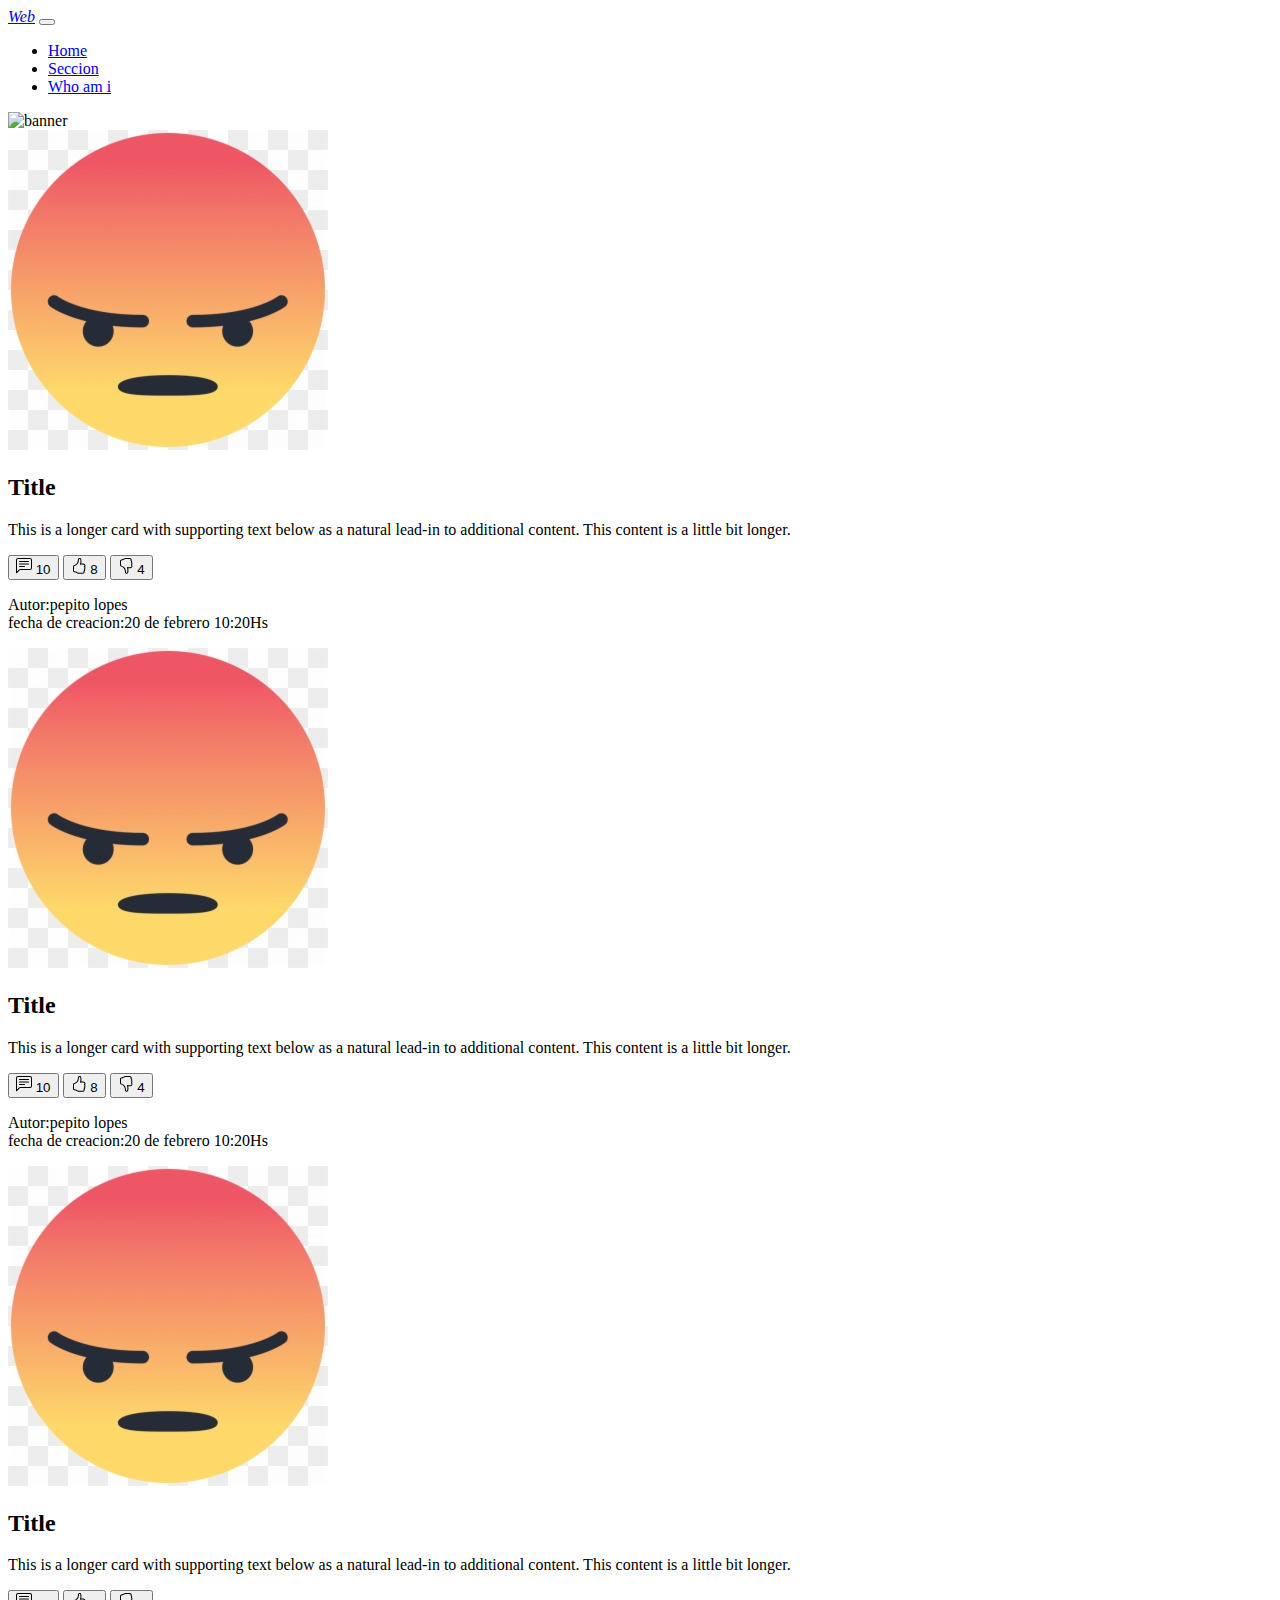
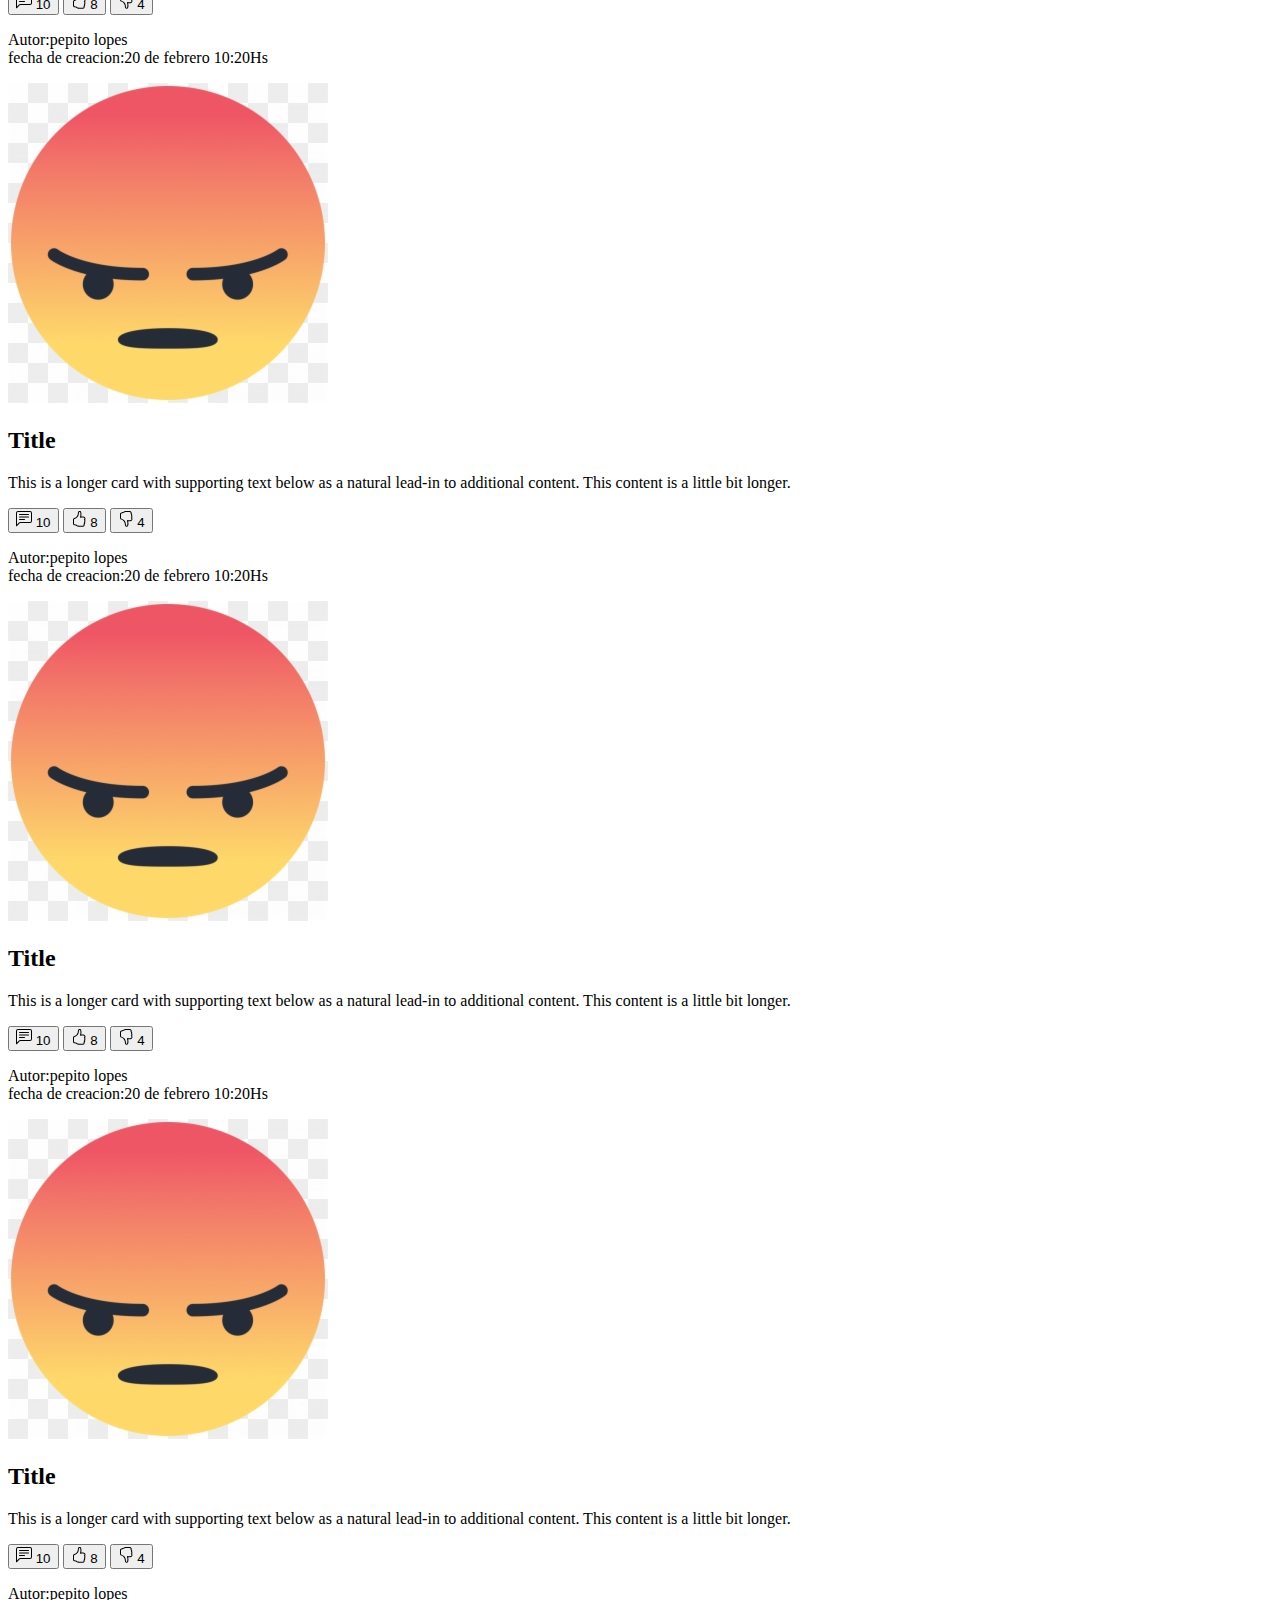
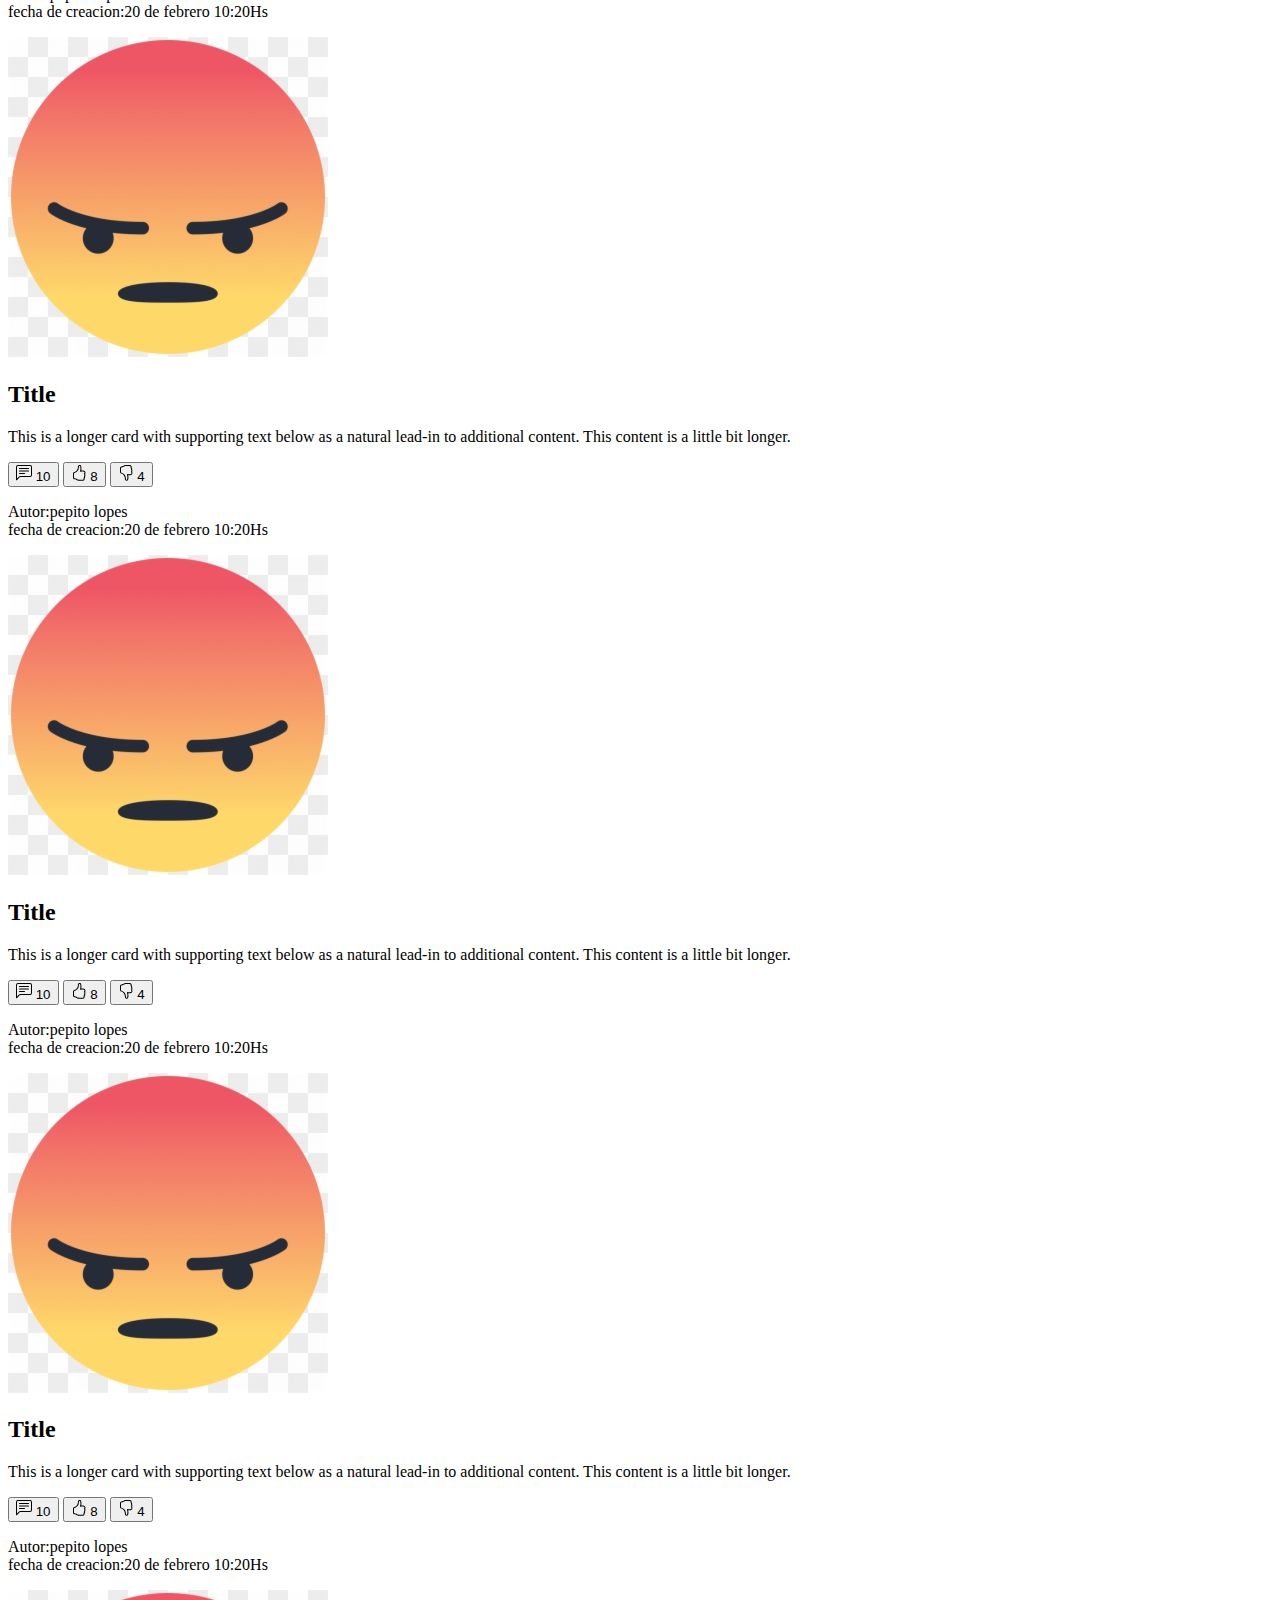
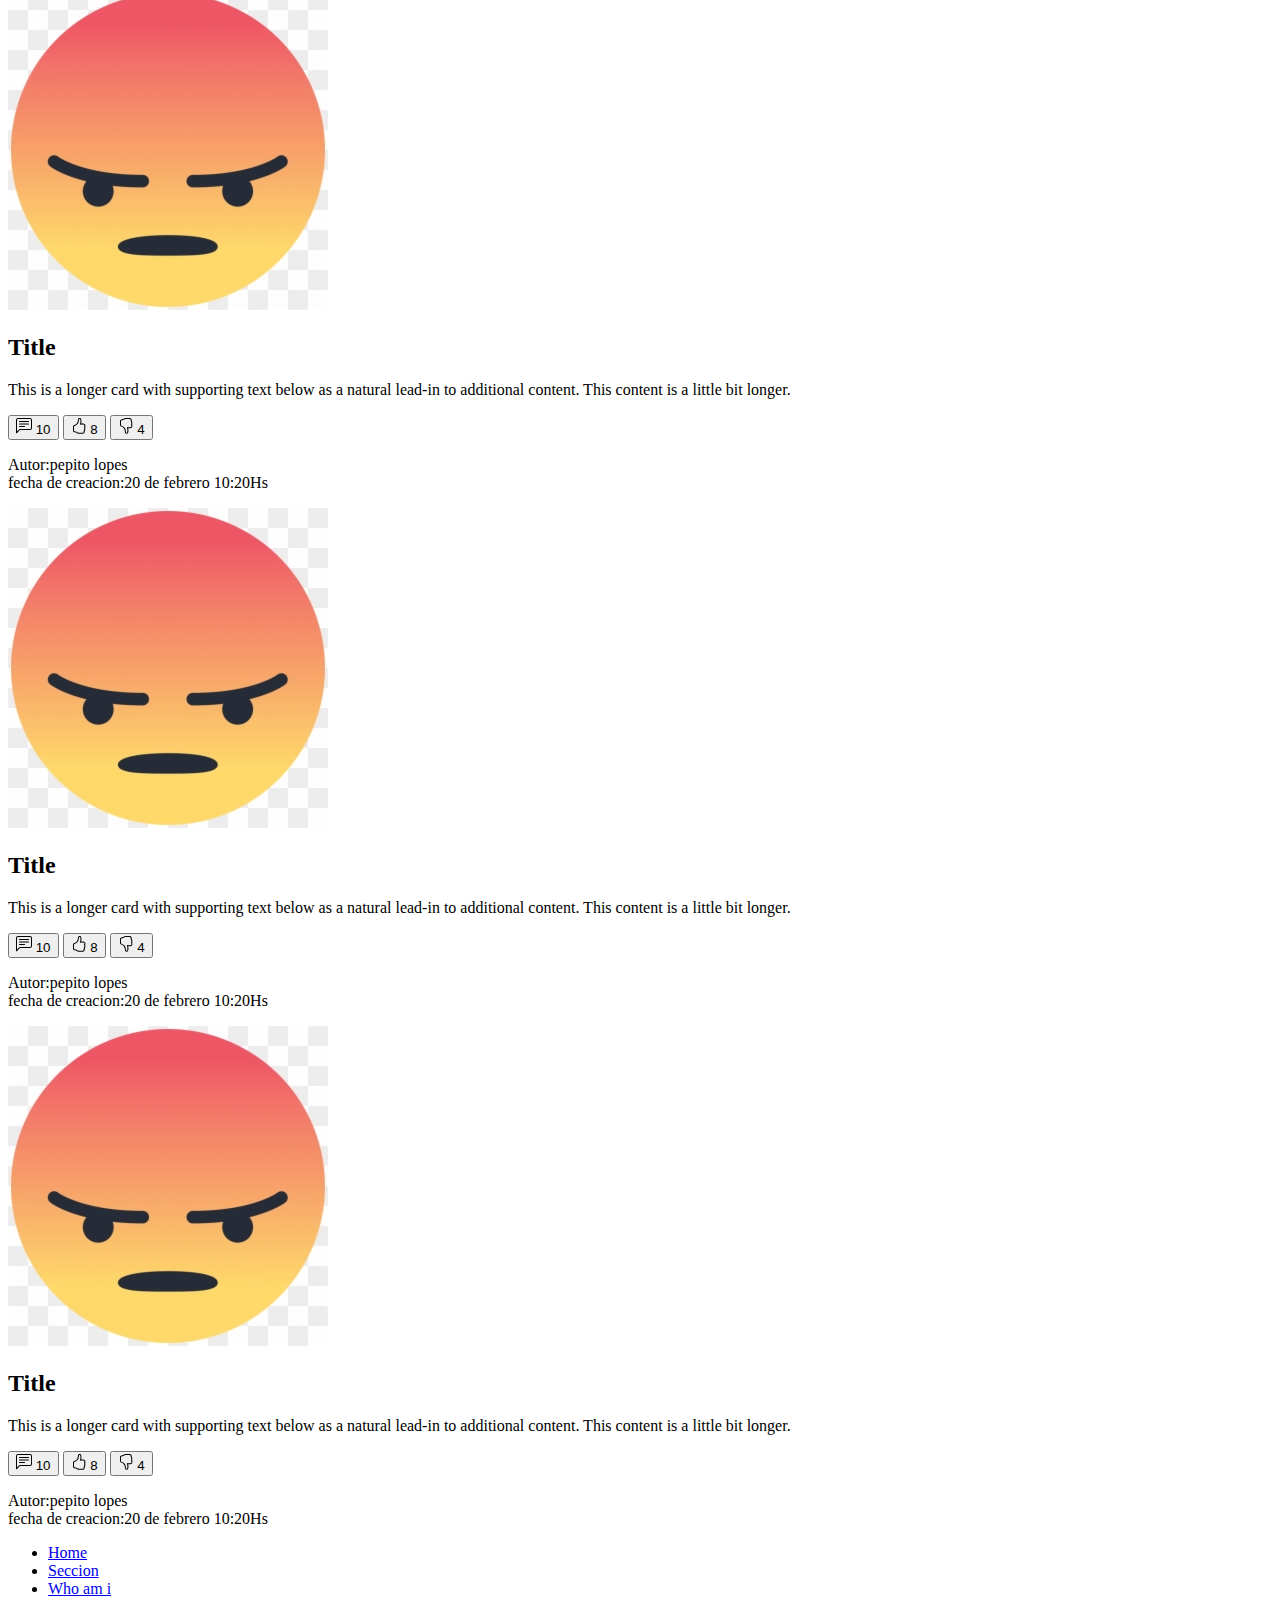
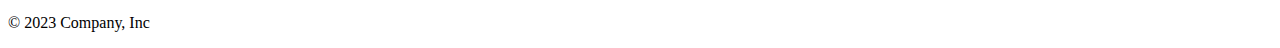
==== commit 8ec41ccf: "arregloss" ====
--- a/index.html
+++ b/index.html
@@ -23,7 +23,7 @@
                           <div class="collapse navbar-collapse" id="navbarNav">
                             <ul class="navbar-nav">
                               <li class="nav-item">
-                                <a class="nav-link" href="index.html">index</a>
+                                <a class="nav-link" href="index.html">Home</a>
                               </li>
                               <li class="nav-item">
                                 <a class="nav-link" href="seccion.html">Seccion</a>
@@ -44,7 +44,7 @@
                         <div class="row row-cols-1 row-cols-md-2 g-4">
                           <div class="col-12 col-md-6 col-xl-4">
                             <div class="card">
-                              <img src="imagenes/Seccion.png" class="card-img-top" alt="...">
+                              <img src="imagenes/seccion.png" class="card-img-top" alt="...">
                               <div class="card-body">
                                 <h2 class="card-title">Title</h2>
                                 <p class="card-text">This is a longer card with supporting text below as a natural lead-in to additional content. This content is a little bit longer.<br>
@@ -81,7 +81,7 @@
                           </div>
                           <div class="col-12 col-md-6 col-xl-4 ">
                             <div class="card">
-                              <img src="imagenes/Seccion.png" class="card-img-top" alt="...">
+                              <img src="imagenes/seccion.png" class="card-img-top" alt="...">
                               <div class="card-body">
                                 <h2 class="card-title">Title</h2>
                                 <p class="card-text">This is a longer card with supporting text below as a natural lead-in to additional content. This content is a little bit longer.<br>
@@ -491,7 +491,7 @@
                       <div class="row">
                             <footer class="py-3 my-4">
                             <ul class="nav justify-content-center border-bottom pb-3 mb-3">
-                            <li class="nav-item"><a href="index.html" class="nav-link px-2 text-muted">index</a></li>
+                            <li class="nav-item"><a href="index.html" class="nav-link px-2 text-muted">Home</a></li>
                             <li class="nav-item"><a href="seccion.html" class="nav-link px-2 text-muted">Seccion</a></li>
                             <li class="nav-item"><a href="whoami.html" class="nav-link px-2 text-muted">Who am i</a></li>
                             </ul>
